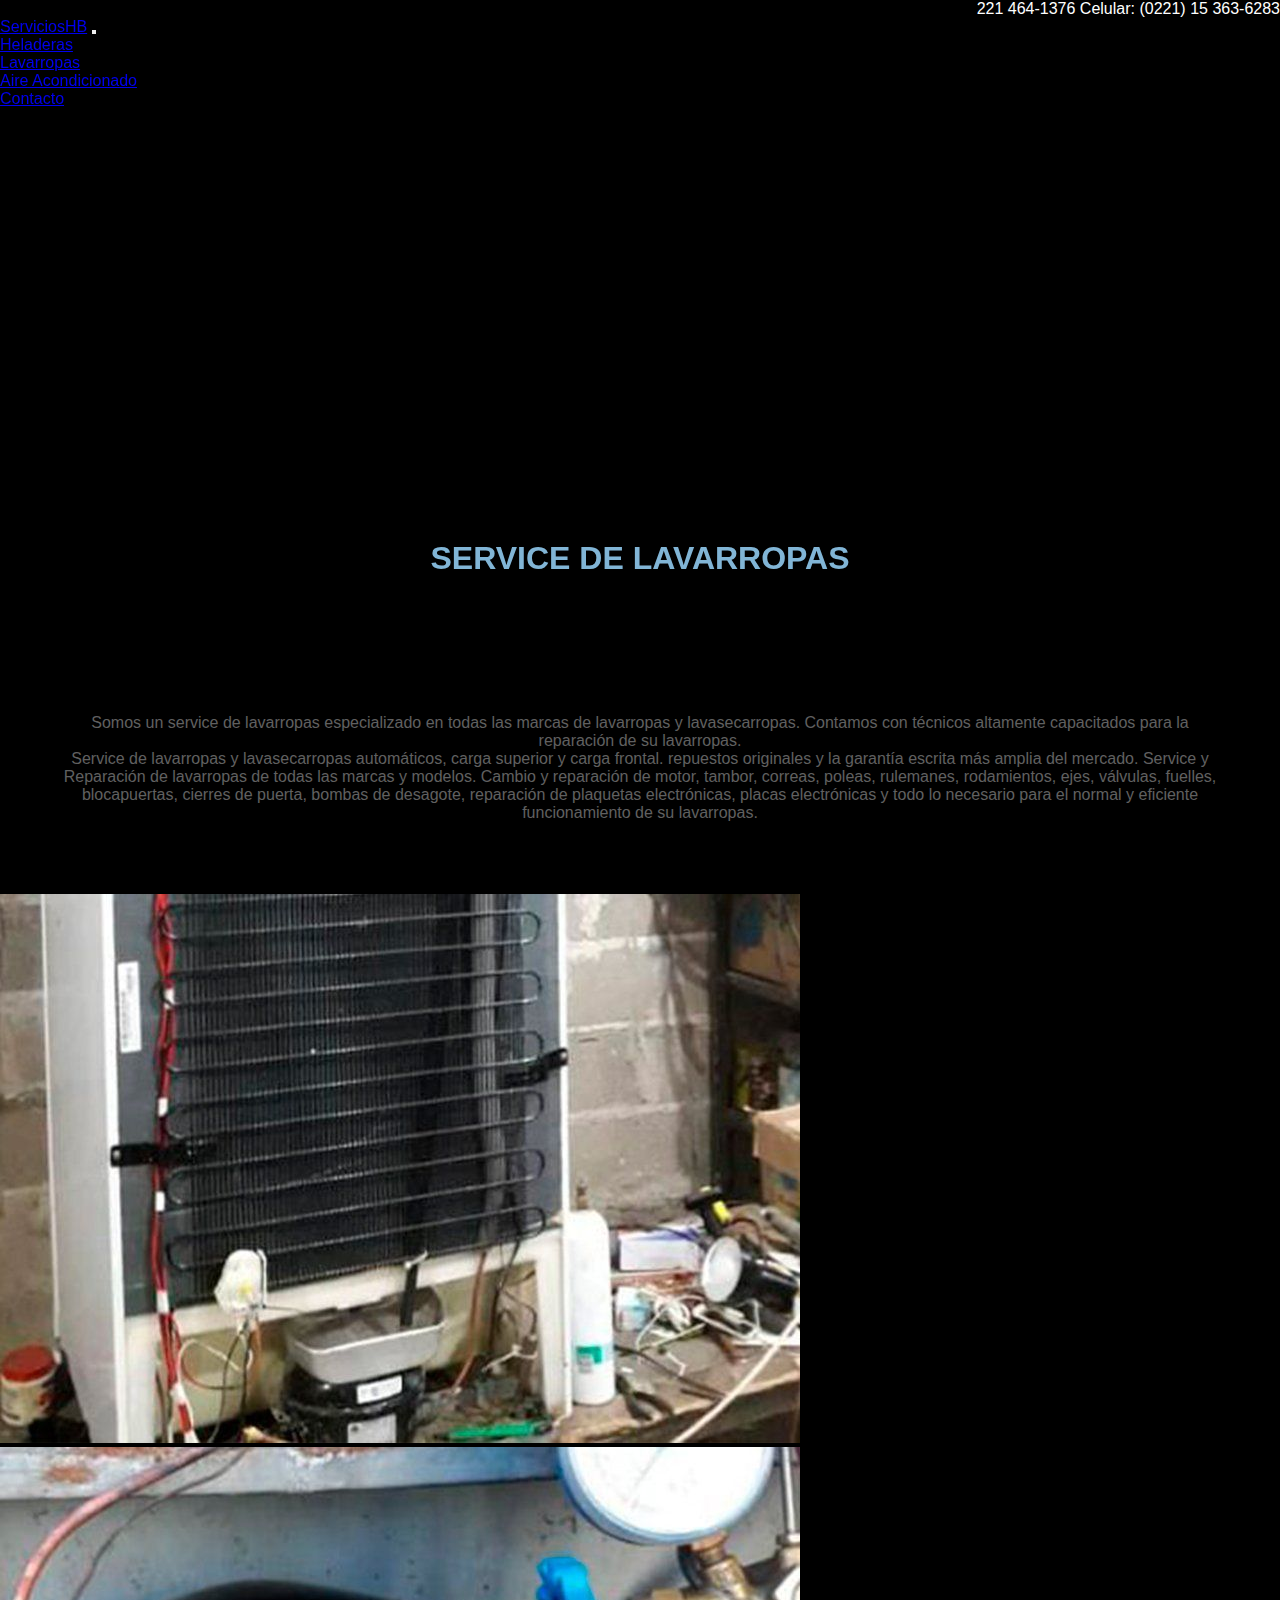
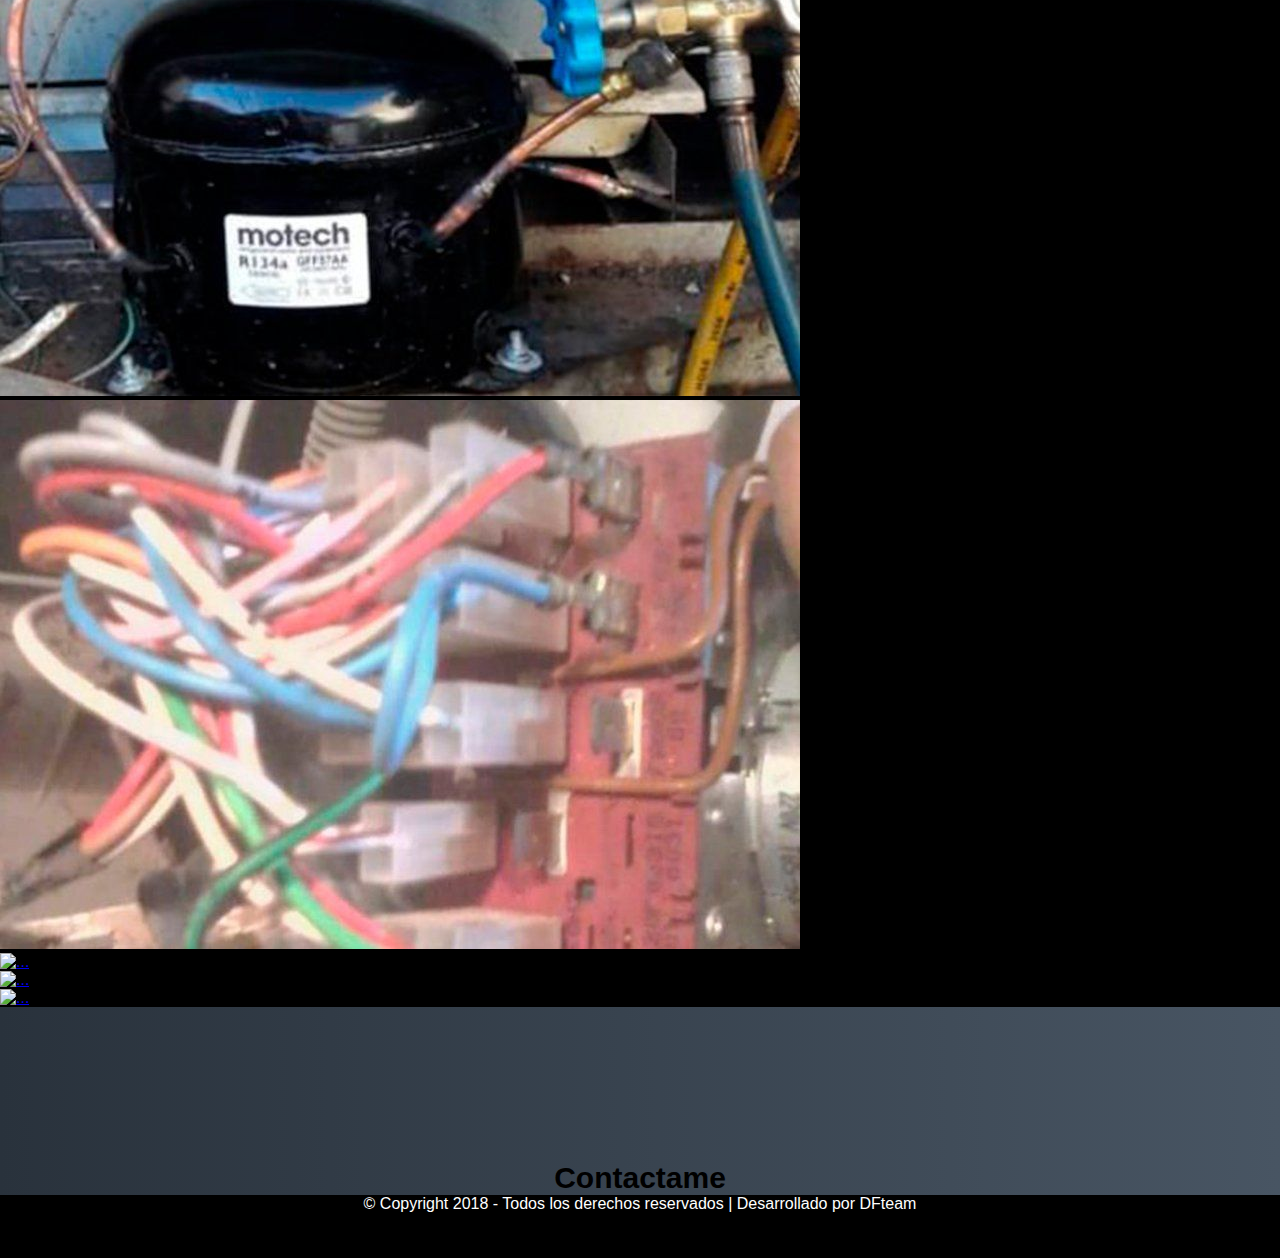
==== index.html @ f76c7e93 "fondo black" ====
<!DOCTYPE html>
<html lang="en">

<head>
  <meta charset="UTF-8">
  <meta http-equiv="X-UA-Compatible" content="IE=edge">
  <meta name="viewport" content="width=device-width, initial-scale=1.0">
  <!-- Link Bootstrap -->
  <link href="https://cdn.jsdelivr.net/npm/bootstrap@5.0.2/dist/css/bootstrap.min.css" rel="stylesheet"
    integrity="sha384-EVSTQN3/azprG1Anm3QDgpJLIm9Nao0Yz1ztcQTwFspd3yD65VohhpuuCOmLASjC" crossorigin="anonymous">
  <!-- link font awesome (logos) -->
  <link rel="stylesheet" href="https://use.fontawesome.com/releases/v5.15.4/css/all.css" integrity="sha384-DyZ88mC6Up2uqS4h/KRgHuoeGwBcD4Ng9SiP4dIRy0EXTlnuz47vAwmeGwVChigm" crossorigin="anonymous"/>
  <!-- Link css Propio -->
  <link rel="stylesheet" href="/css/style.css">
  <!-- aos -->
  <link rel="stylesheet" href="https://unpkg.com/aos@next/dist/aos.css" />
  <title>ServiciosHB</title>
</head>

<body>
  <div class="numero__index" style="text-align:end;">
    <i class="fas fa-phone"> </i> 221 464-1376  Celular: (0221) 15 363-6283
  </div> 
  <!-- Menu Nav -->
  <header data-aos="fade-right" data-aos-duration="900">
    <nav class="navbar navbar-expand-lg navbar-light bg-light">
      <div class="container-fluid">
        <a class="navbar-brand" href="/index.html">ServiciosHB</a>
        <button class="navbar-toggler" type="button" data-bs-toggle="collapse" data-bs-target="#navbarNav"
          aria-controls="navbarNav" aria-expanded="false" aria-label="Toggle navigation">
          <span class="navbar-toggler-icon"></span>
        </button>
        <div class="collapse navbar-collapse" id="navbarNav">
          <ul class="navbar-nav">
            <li class="nav-item">
              <a class="nav-link active" aria-current="page" href="/subpaginas/heladeras.html">Heladeras</a>
            </li>
            <li class="nav-item">
              <a class="nav-link" href="/subpaginas/lavarropas.html">Lavarropas</a>
            </li>
            <li class="nav-item">
              <a class="nav-link" href="/subpaginas/aire.html">Aire Acondicionado</a>
            </li>
            <li class="nav-item">
              <a class="nav-link" href="/subpaginas/contacto.html">Contacto</a>
            </li>
          </ul>
        </div>
      </div>
    </nav>
  </header>

  <div class="portada" >
    <div class="wave" style="height: 151px; overflow: hidden;"><svg viewBox="0 0 500 150" preserveAspectRatio="none"
        style="height: 100%; width: 100%;">
        <path d="M0.00,49.98 C149.99,150.00 346.22,-12.31 500.00,49.98 L500.00,150.00 L0.00,150.00 Z"
          style="stroke: none; fill: rgb(0, 0, 0);"></path>
      </svg></div>
  </div>

  <main>
    <div class="titulo__index" >
      <h1 data-aos="flip-left">SERVICE DE LAVARROPAS</h1>
      <div class="separator">

      </div>
      <h2>Service de lavarropas en el día – Trabajos con garantía
      </h2>
    </div>
    <div class="parrafos_centrados">
      <p>Somos un service de lavarropas especializado en todas las marcas de lavarropas y lavasecarropas. Contamos con
        técnicos altamente capacitados para la reparación de su lavarropas.</p>
      <p>Service de lavarropas y lavasecarropas automáticos, carga superior y carga frontal. repuestos originales y la
        garantía escrita más amplia del mercado. Service y Reparación de lavarropas de todas las marcas y modelos.
        Cambio y reparación de motor, tambor, correas, poleas, rulemanes, rodamientos, ejes, válvulas, fuelles,
        blocapuertas, cierres de puerta, bombas de desagote, reparación de plaquetas electrónicas, placas electrónicas y
        todo lo necesario para el normal y eficiente funcionamiento de su lavarropas.</p>
    </div>




  </main>

 
    
  </section>
  <br>




  <!-- Portfolio-->
  <div id="portfolio">
    <div class="container-fluid p-0">
        <div class="row g-0">
            <div class="col-lg-4 col-sm-6">
                <a class="portfolio-box" href="./Img/b1-1920w.jpg" title="Project Name">
                    <img class="img-fluid" src="./Img/b1-1920w.jpg" alt="..." />
                    <div class="portfolio-box-caption">
                        <div class="project-category text-white-50">Category</div>
                        <div class="project-name">Project Name</div>
                    </div>
                </a>
            </div>
            <div class="col-lg-4 col-sm-6">
                <a class="portfolio-box" href="/Img/b2-1920w.jpg" title="Project Name">
                    <img class="img-fluid" src="/Img/b2-1920w.jpg" alt="..." />
                    <div class="portfolio-box-caption">
                        <div class="project-category text-white-50">Category</div>
                        <div class="project-name">Project Name</div>
                    </div>
                </a>
            </div>
            <div class="col-lg-4 col-sm-6">
                <a class="portfolio-box" href="/Img/b3-1920w.jpg" title="Project Name">
                    <img class="img-fluid" src="/Img/b3-1920w.jpg" alt="..." />
                    <div class="portfolio-box-caption">
                        <div class="project-category text-white-50">Category</div>
                        <div class="project-name">Project Name</div>
                    </div>
                </a>
            </div>
            <div class="col-lg-4 col-sm-6">
                <a class="portfolio-box" href="./Img/motor.jpg" title="Project Name">
                    <img class="img-fluid" src="./Img/motor.jpg" alt="..." />
                    <div class="portfolio-box-caption">
                        <div class="project-category text-white-50">Category</div>
                        <div class="project-name">Project Name</div>
                    </div>
                </a>
            </div>
            <div class="col-lg-4 col-sm-6">
                <a class="portfolio-box" href="/Img/plaquetas.jpg" title="Project Name">
                    <img class="img-fluid" src="/Img/plaquetas.jpg" alt="..." />
                    <div class="portfolio-box-caption">
                        <div class="project-category text-white-50">Category</div>
                        <div class="project-name">Project Name</div>
                    </div>
                </a>
            </div>
            <div class="col-lg-4 col-sm-6">
                <a class="portfolio-box" href="/Img/timer.jpg" title="Project Name">
                    <img class="img-fluid" src="/Img/timer.jpg" alt="..." />
                    <div class="portfolio-box-caption p-3">
                        <div class="project-category text-white-50">Category</div>
                        <div class="project-name">Project Name</div>
                    </div>
                </a>
            </div>
        </div>
    </div>
</div>






  

  <footer>
    <div class="mapa">
      <iframe
        src="https://www.google.com/maps/embed?pb=!1m14!1m8!1m3!1d418947.8092753415!2d-57.886379!3d-34.880599!3m2!1i1024!2i768!4f13.1!3m3!1m2!1s0x0%3A0x35da8d6c50381014!2sServicios%20HB!5e0!3m2!1ses!2sar!4v1644702709521!5m2!1ses!2sar"
        style="border:0; width: 100%;" allowfullscreen="" loading="lazy"></iframe>
    </div>
<h4 class="Contactame_titulo">Contactame
</h4>
  <div class="icon__footer">
    
     <div><a href="https://www.facebook.com/heladeraslavarropa/"><i class="fab fa-facebook"></i></a></div>
     <div><a href="https://api.whatsapp.com/send/?phone=%2B5492213636283&text&type=phone_number&app_absent=0"><i class="fab fa-whatsapp"></i></a></div>
     <div><i class="fab fa-instagram"></i></div>
     
  </div>
    
  </footer>
  <div class="subfooter" style="background-color: black; color: white; text-align: center" > 
    <p > © Copyright 2018 - Todos los derechos reservados | Desarrollado por DFteam</p>
  </div>
  <script src="../js/scripts.js"></script>
<!-- Bootstrap-->
  <script src="https://cdn.jsdelivr.net/npm/@popperjs/core@2.9.2/dist/umd/popper.min.js"
    integrity="sha384-IQsoLXl5PILFhosVNubq5LC7Qb9DXgDA9i+tQ8Zj3iwWAwPtgFTxbJ8NT4GN1R8p"
    crossorigin="anonymous"></script>
  <script src="https://cdn.jsdelivr.net/npm/bootstrap@5.0.2/dist/js/bootstrap.min.js"
    integrity="sha384-cVKIPhGWiC2Al4u+LWgxfKTRIcfu0JTxR+EQDz/bgldoEyl4H0zUF0QKbrJ0EcQF"
    crossorigin="anonymous"></script>
    <script src="https://unpkg.com/aos@next/dist/aos.js"></script>
   <!-- aos -->
   <script>
      AOS.init();
    </script>
    
</body>

</html>
---- css/style.css ----
* {
  padding: 0;
  margin: 0;
  -webkit-box-sizing: border-box;
          box-sizing: border-box;
  font-family: 'PT Sans',Arial,Helvetica,sans-serif;
}
body{
  background-color: #000000;
}

.header {
  background-attachment: fixed;
}

.portada {
  background: url(/Img/sin.jpg);
  height: 27rem;
  width: 100%;
  background-repeat: no-repeat;
  background-size: cover;
  background-attachment: fixed;
  background-position: center;
}

.wave {
  position: relative;

  width: 100%;
  bottom: 0;
  height: 600px;
  top: 282px;
}

/* MAIN----------------------- */
@media (max-width: 1992px) {
  .titulo__index {
    color: #81b5d6;
    text-align: center;
  }
  .titulo__index h2 {
    margin-top: 55px;
    color: black;
  }
  .titulo__index p {
    font-size: 45px;
  }
  .subfooter {
    width: 100%;
    
  }
  .portada {
    width: 100%;
  }
  .portada .img__index {
    width: 400px;
  }
  .portada .img__index img {
    width: 200px;
  }
  .parrafos_centrados {
    text-align: center;
    font-size: 1rem;
    padding: 54px;
    color: #606060;
  }
  .separator {
    line-height: .5;
    margin: 30px 0;
  }
}

@media (max-width: 375px) {
  .portada {
    background-attachment: fixed;
    height: 400px;
  }
  .wave {
    top: 252px;
  }
  .parrafos_centrados {
    color: #606060;
    font-size: 1.3rem;
    padding: 4px;
  }
  .img__index img {
    width: 200px;
  }
}
/*Footeer ----------------------------------------------------------------------------- */
.Contactame_titulo{
  font-size: 30px;
  color: black;
  display: flex;
  justify-content: center;
}
footer {
  width: 100%;
  height: 100%;
  background-color: black;
  color: white;
  background: #485563;
  /* fallback for old browsers */
  /* Chrome 10-25, Safari 5.1-6 */
  background: -webkit-gradient(linear, left top, right top, from(#29323c), to(#485563));
  background: linear-gradient(to right, #29323c, #485563);
  /* W3C, IE 10+/ Edge, Firefox 16+, Chrome 26+, Opera 12+, Safari 7+ */
}

.icon__footer {
  display: -webkit-box;
  display: -ms-flexbox;
  display: flex;
  -webkit-box-pack: center;
      -ms-flex-pack: center;
          justify-content: center;
  -ms-flex-pack: distribute;
      justify-content: space-around;
}

@media (max-width: 412px) {
  .icon__footer {
    font-size: 30px;
  }
}
.subfooter {
  width: 100%;
  height: 7vh;
}

.numero__index {
  background-color: black;
  color: white;
  width: 100%;
}

#portfolio .container-fluid, #portfolio .container-sm, #portfolio .container-md, #portfolio .container-lg, #portfolio .container-xl, #portfolio .container-xxl {
  max-width: 1920px;
}

#portfolio .container-fluid .portfolio-box, #portfolio .container-sm .portfolio-box, #portfolio .container-md .portfolio-box, #portfolio .container-lg .portfolio-box, #portfolio .container-xl .portfolio-box, #portfolio .container-xxl .portfolio-box {
  position: relative;
  display: block;
}

#portfolio .container-fluid .portfolio-box .portfolio-box-caption, #portfolio .container-sm .portfolio-box .portfolio-box-caption, #portfolio .container-md .portfolio-box .portfolio-box-caption, #portfolio .container-lg .portfolio-box .portfolio-box-caption, #portfolio .container-xl .portfolio-box .portfolio-box-caption, #portfolio .container-xxl .portfolio-box .portfolio-box-caption {
  display: -webkit-box;
  display: -ms-flexbox;
  display: flex;
  -webkit-box-align: center;
      -ms-flex-align: center;
          align-items: center;
  -webkit-box-pack: center;
      -ms-flex-pack: center;
          justify-content: center;
  -webkit-box-orient: vertical;
  -webkit-box-direction: normal;
      -ms-flex-direction: column;
          flex-direction: column;
  width: 100%;
  height: 100%;
  position: absolute;
  bottom: 0;
  text-align: center;
  opacity: 0;
  color: #fff;
  background: rgba(244, 98, 58, 0.9);
  -webkit-transition: opacity 0.25s ease;
  transition: opacity 0.25s ease;
  text-align: center;
}

#portfolio .container-fluid .portfolio-box .portfolio-box-caption .project-category, #portfolio .container-sm .portfolio-box .portfolio-box-caption .project-category, #portfolio .container-md .portfolio-box .portfolio-box-caption .project-category, #portfolio .container-lg .portfolio-box .portfolio-box-caption .project-category, #portfolio .container-xl .portfolio-box .portfolio-box-caption .project-category, #portfolio .container-xxl .portfolio-box .portfolio-box-caption .project-category {
  font-family: "Merriweather Sans", -apple-system, BlinkMacSystemFont, "Segoe UI", Roboto, "Helvetica Neue", Arial, "Noto Sans", sans-serif, "Apple Color Emoji", "Segoe UI Emoji", "Segoe UI Symbol", "Noto Color Emoji";
  font-size: 0.85rem;
  font-weight: 600;
  text-transform: uppercase;
}

#portfolio .container-fluid .portfolio-box .portfolio-box-caption .project-name, #portfolio .container-sm .portfolio-box .portfolio-box-caption .project-name, #portfolio .container-md .portfolio-box .portfolio-box-caption .project-name, #portfolio .container-lg .portfolio-box .portfolio-box-caption .project-name, #portfolio .container-xl .portfolio-box .portfolio-box-caption .project-name, #portfolio .container-xxl .portfolio-box .portfolio-box-caption .project-name {
  font-size: 1.2rem;
}

#portfolio .container-fluid .portfolio-box:hover .portfolio-box-caption, #portfolio .container-sm .portfolio-box:hover .portfolio-box-caption, #portfolio .container-md .portfolio-box:hover .portfolio-box-caption, #portfolio .container-lg .portfolio-box:hover .portfolio-box-caption, #portfolio .container-xl .portfolio-box:hover .portfolio-box-caption, #portfolio .container-xxl .portfolio-box:hover .portfolio-box-caption {
  opacity: 1;
}

#portfolio .container-fluid .portfolio-box .portfolio-box-caption .project-category, #portfolio .container-sm .portfolio-box .portfolio-box-caption .project-category, #portfolio .container-md .portfolio-box .portfolio-box-caption .project-category, #portfolio .container-lg .portfolio-box .portfolio-box-caption .project-category, #portfolio .container-xl .portfolio-box .portfolio-box-caption .project-category, #portfolio .container-xxl .portfolio-box .portfolio-box-caption .project-category {
  font-family: "Merriweather Sans", -apple-system, BlinkMacSystemFont, "Segoe UI", Roboto, "Helvetica Neue", Arial, "Noto Sans", sans-serif, "Apple Color Emoji", "Segoe UI Emoji", "Segoe UI Symbol", "Noto Color Emoji";
  font-size: 0.85rem;
  font-weight: 600;
  text-transform: uppercase;
}

#portfolio .container-fluid .portfolio-box .portfolio-box-caption .project-name, #portfolio .container-sm .portfolio-box .portfolio-box-caption .project-name, #portfolio .container-md .portfolio-box .portfolio-box-caption .project-name, #portfolio .container-lg .portfolio-box .portfolio-box-caption .project-name, #portfolio .container-xl .portfolio-box .portfolio-box-caption .project-name, #portfolio .container-xxl .portfolio-box .portfolio-box-caption .project-name {
  font-size: 1.2rem;
}

#portfolio .container-fluid .portfolio-box:hover .portfolio-box-caption, #portfolio .container-sm .portfolio-box:hover .portfolio-box-caption, #portfolio .container-md .portfolio-box:hover .portfolio-box-caption, #portfolio .container-lg .portfolio-box:hover .portfolio-box-caption, #portfolio .container-xl .portfolio-box:hover .portfolio-box-caption, #portfolio .container-xxl .portfolio-box:hover .portfolio-box-caption {
  opacity: 1;
}

#portfolio .container-fluid, #portfolio .container-sm, #portfolio .container-md, #portfolio .container-lg, #portfolio .container-xl, #portfolio .container-xxl {
  max-width: 1920px;
}

#portfolio .container-fluid .portfolio-box, #portfolio .container-sm .portfolio-box, #portfolio .container-md .portfolio-box, #portfolio .container-lg .portfolio-box, #portfolio .container-xl .portfolio-box, #portfolio .container-xxl .portfolio-box {
  position: relative;
  display: block;
}

#portfolio .container-fluid .portfolio-box .portfolio-box-caption, #portfolio .container-sm .portfolio-box .portfolio-box-caption, #portfolio .container-md .portfolio-box .portfolio-box-caption, #portfolio .container-lg .portfolio-box .portfolio-box-caption, #portfolio .container-xl .portfolio-box .portfolio-box-caption, #portfolio .container-xxl .portfolio-box .portfolio-box-caption {
  display: -webkit-box;
  display: -ms-flexbox;
  display: flex;
  -webkit-box-align: center;
      -ms-flex-align: center;
          align-items: center;
  -webkit-box-pack: center;
      -ms-flex-pack: center;
          justify-content: center;
  -webkit-box-orient: vertical;
  -webkit-box-direction: normal;
      -ms-flex-direction: column;
          flex-direction: column;
  width: 100%;
  height: 100%;
  position: absolute;
  bottom: 0;
  text-align: center;
  opacity: 0;
  color: #fff;
  background: rgba(244, 98, 58, 0.9);
  -webkit-transition: opacity 0.25s ease;
  transition: opacity 0.25s ease;
  text-align: center;
}
/*# sourceMappingURL=style.css.map */
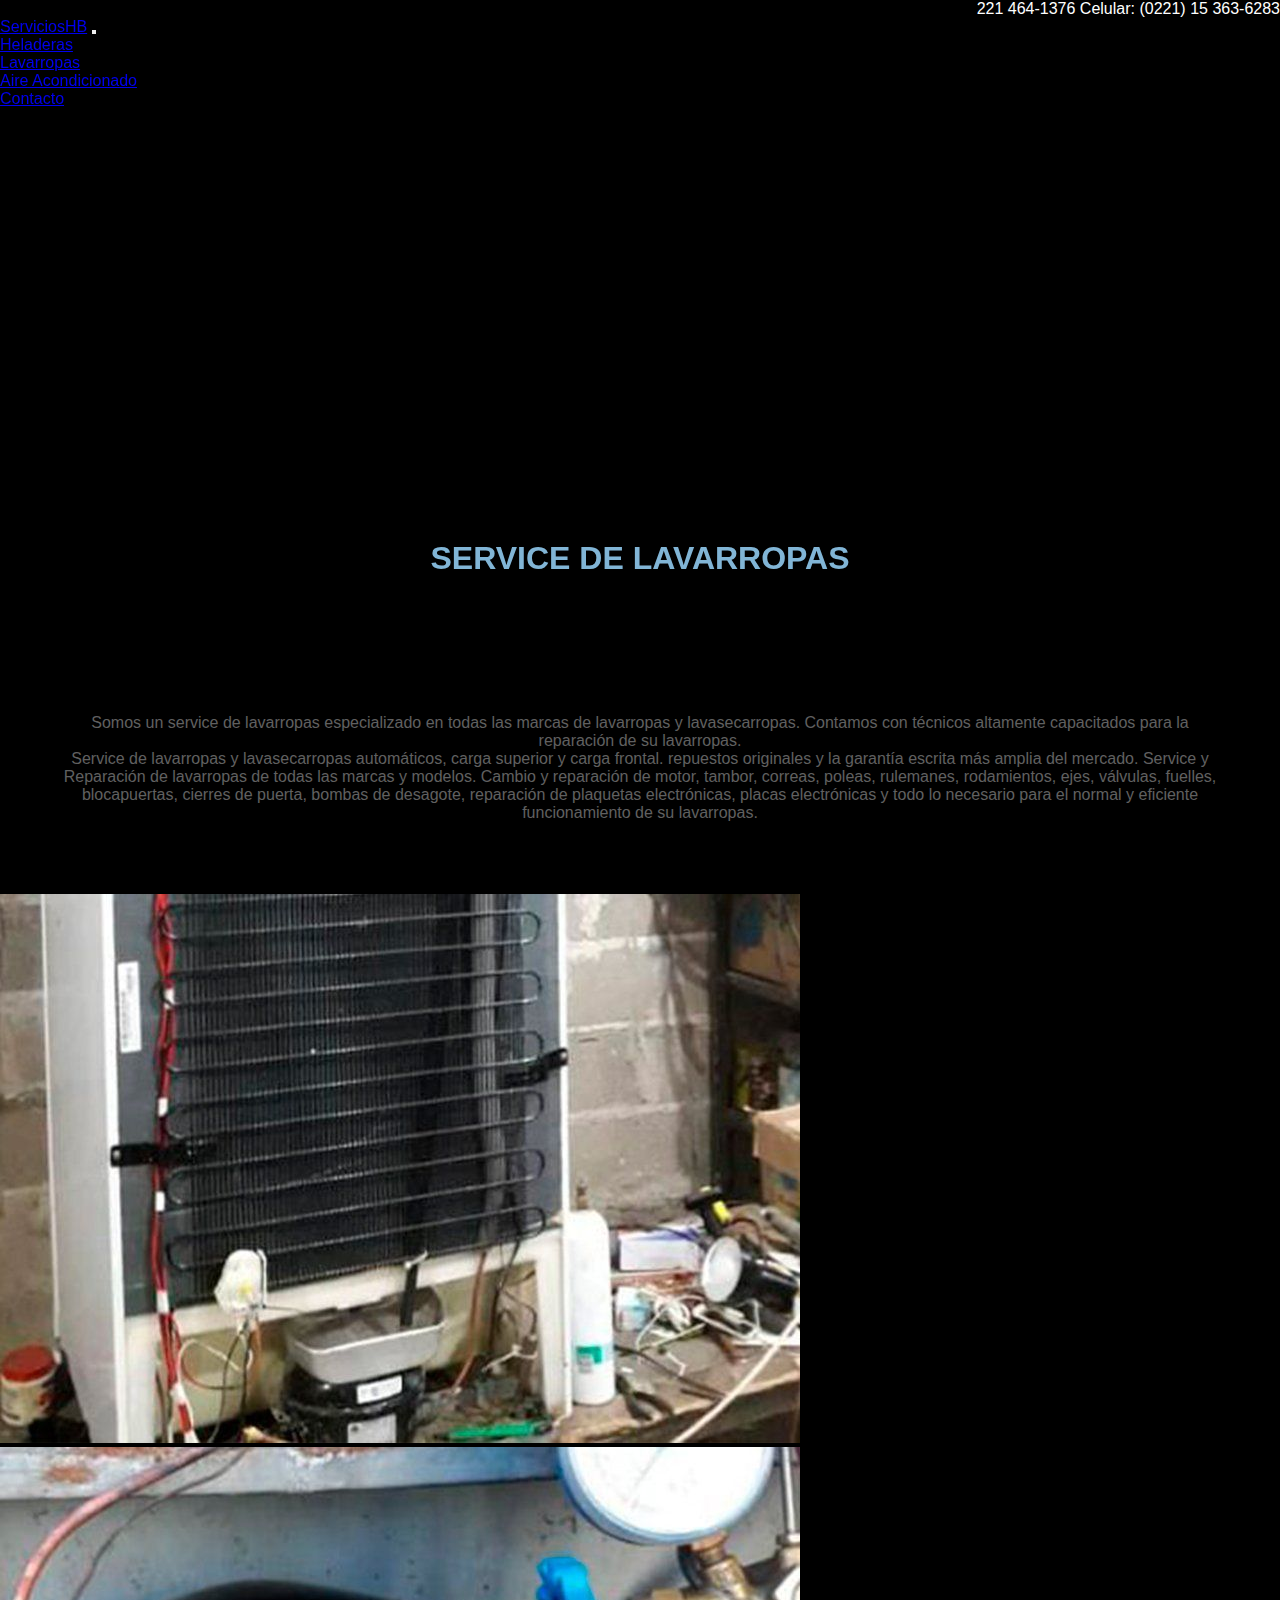
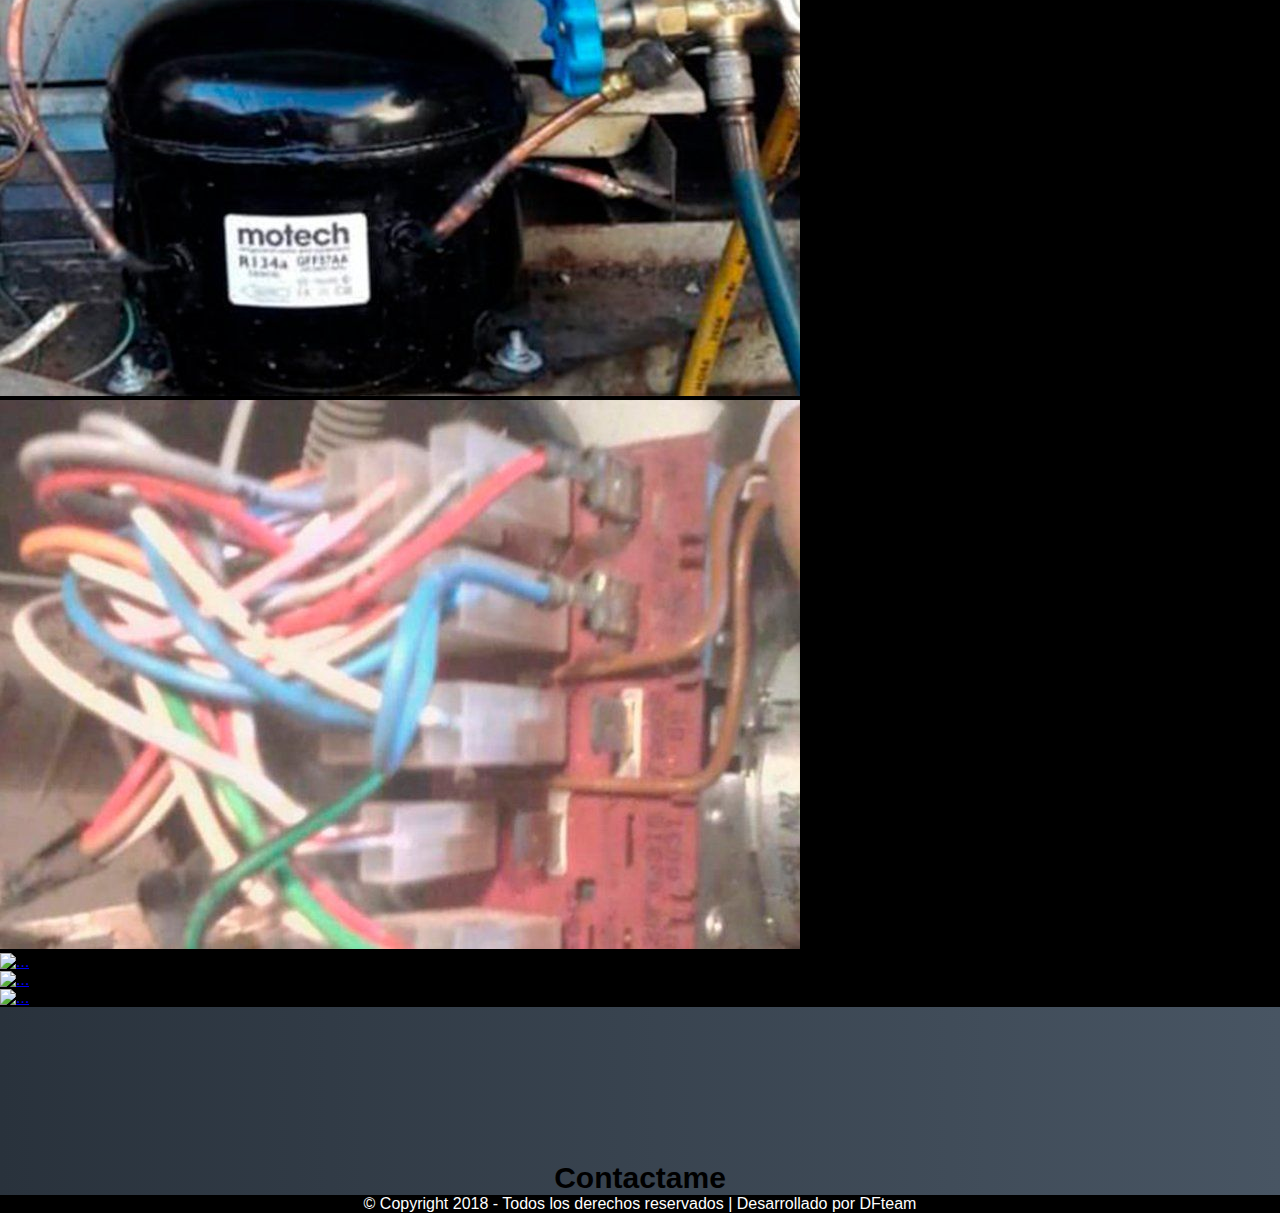
==== commit a9ab6cfb: "fotos" ====
--- a/index.html
+++ b/index.html
@@ -98,8 +98,8 @@
                 <a class="portfolio-box" href="./Img/b1-1920w.jpg" title="Project Name">
                     <img class="img-fluid" src="./Img/b1-1920w.jpg" alt="..." />
                     <div class="portfolio-box-caption">
-                        <div class="project-category text-white-50">Category</div>
-                        <div class="project-name">Project Name</div>
+                        
+                        <div class="project-name">cambio de motores</div>
                     </div>
                 </a>
             </div>
@@ -134,8 +134,8 @@
                 <a class="portfolio-box" href="/Img/plaquetas.jpg" title="Project Name">
                     <img class="img-fluid" src="/Img/plaquetas.jpg" alt="..." />
                     <div class="portfolio-box-caption">
-                        <div class="project-category text-white-50">Category</div>
-                        <div class="project-name">Project Name</div>
+                        
+                        <div class="project-name">Cambio de plaquetas</div>
                     </div>
                 </a>
             </div>
@@ -143,8 +143,7 @@
                 <a class="portfolio-box" href="/Img/timer.jpg" title="Project Name">
                     <img class="img-fluid" src="/Img/timer.jpg" alt="..." />
                     <div class="portfolio-box-caption p-3">
-                        <div class="project-category text-white-50">Category</div>
-                        <div class="project-name">Project Name</div>
+                        <div class="project-name">Colocacion de timer</div>
                     </div>
                 </a>
             </div>
--- a/css/style.css
+++ b/css/style.css
@@ -96,7 +96,7 @@
 }
 footer {
   width: 100%;
-  height: 100%;
+  
   background-color: black;
   color: white;
   background: #485563;
@@ -125,7 +125,7 @@
 }
 .subfooter {
   width: 100%;
-  height: 7vh;
+ 
 }
 
 .numero__index {
@@ -169,30 +169,58 @@
   transition: opacity 0.25s ease;
   text-align: center;
 }
-
-#portfolio .container-fluid .portfolio-box .portfolio-box-caption .project-category, #portfolio .container-sm .portfolio-box .portfolio-box-caption .project-category, #portfolio .container-md .portfolio-box .portfolio-box-caption .project-category, #portfolio .container-lg .portfolio-box .portfolio-box-caption .project-category, #portfolio .container-xl .portfolio-box .portfolio-box-caption .project-category, #portfolio .container-xxl .portfolio-box .portfolio-box-caption .project-category {
+.portfolio-box-caption{
+  color: #000000;
+  background-color: black;
+}
+#portfolio .container-fluid .portfolio-box .portfolio-box-caption .project-category, #portfolio 
+.container-sm .portfolio-box .portfolio-box-caption .project-category, #portfolio .container-md 
+.portfolio-box .portfolio-box-caption .project-category, #portfolio .container-lg .portfolio-box 
+.portfolio-box-caption .project-category, #portfolio .container-xl .portfolio-box .portfolio-box-caption 
+.project-category, #portfolio .container-xxl .portfolio-box .portfolio-box-caption .project-category {
   font-family: "Merriweather Sans", -apple-system, BlinkMacSystemFont, "Segoe UI", Roboto, "Helvetica Neue", Arial, "Noto Sans", sans-serif, "Apple Color Emoji", "Segoe UI Emoji", "Segoe UI Symbol", "Noto Color Emoji";
   font-size: 0.85rem;
   font-weight: 600;
   text-transform: uppercase;
 }
 
-#portfolio .container-fluid .portfolio-box .portfolio-box-caption .project-name, #portfolio .container-sm .portfolio-box .portfolio-box-caption .project-name, #portfolio .container-md .portfolio-box .portfolio-box-caption .project-name, #portfolio .container-lg .portfolio-box .portfolio-box-caption .project-name, #portfolio .container-xl .portfolio-box .portfolio-box-caption .project-name, #portfolio .container-xxl .portfolio-box .portfolio-box-caption .project-name {
+#portfolio .container-fluid .portfolio-box .portfolio-box-caption .project-name,
+ #portfolio .container-sm .portfolio-box .portfolio-box-caption .project-name, #portfolio 
+ .container-md .portfolio-box .portfolio-box-caption .project-name, #portfolio .container-lg 
+ .portfolio-box .portfolio-box-caption .project-name, #portfolio .container-xl .portfolio-box 
+ .portfolio-box-caption .project-name, #portfolio .container-xxl .portfolio-box .portfolio-box-caption 
+ .project-name {
   font-size: 1.2rem;
 }
 
-#portfolio .container-fluid .portfolio-box:hover .portfolio-box-caption, #portfolio .container-sm .portfolio-box:hover .portfolio-box-caption, #portfolio .container-md .portfolio-box:hover .portfolio-box-caption, #portfolio .container-lg .portfolio-box:hover .portfolio-box-caption, #portfolio .container-xl .portfolio-box:hover .portfolio-box-caption, #portfolio .container-xxl .portfolio-box:hover .portfolio-box-caption {
+#portfolio .container-fluid .portfolio-box:hover .portfolio-box-caption,
+ #portfolio .container-sm .portfolio-box:hover .portfolio-box-caption, #portfolio 
+ .container-md .portfolio-box:hover .portfolio-box-caption, #portfolio .container-lg 
+ .portfolio-box:hover .portfolio-box-caption, #portfolio .container-xl .portfolio-box:hover
+  .portfolio-box-caption, #portfolio .container-xxl .portfolio-box:hover .portfolio-box-caption {
   opacity: 1;
 }
 
-#portfolio .container-fluid .portfolio-box .portfolio-box-caption .project-category, #portfolio .container-sm .portfolio-box .portfolio-box-caption .project-category, #portfolio .container-md .portfolio-box .portfolio-box-caption .project-category, #portfolio .container-lg .portfolio-box .portfolio-box-caption .project-category, #portfolio .container-xl .portfolio-box .portfolio-box-caption .project-category, #portfolio .container-xxl .portfolio-box .portfolio-box-caption .project-category {
-  font-family: "Merriweather Sans", -apple-system, BlinkMacSystemFont, "Segoe UI", Roboto, "Helvetica Neue", Arial, "Noto Sans", sans-serif, "Apple Color Emoji", "Segoe UI Emoji", "Segoe UI Symbol", "Noto Color Emoji";
+#portfolio .container-fluid .portfolio-box .portfolio-box-caption .project-category,
+ #portfolio .container-sm .portfolio-box .portfolio-box-caption .project-category, #portfolio 
+ .container-md .portfolio-box .portfolio-box-caption .project-category, #portfolio .container-lg
+  .portfolio-box .portfolio-box-caption .project-category, #portfolio .container-xl .portfolio-box
+  .portfolio-box-caption .project-category, #portfolio .container-xxl .portfolio-box .portfolio-box-caption 
+  .project-category {
+  font-family: "Merriweather Sans", -apple-system, BlinkMacSystemFont, "Segoe UI", 
+  Roboto, "Helvetica Neue", Arial, "Noto Sans", sans-serif, "Apple Color Emoji", "Segoe UI Emoji",
+   "Segoe UI Symbol", "Noto Color Emoji";
   font-size: 0.85rem;
   font-weight: 600;
   text-transform: uppercase;
 }
 
-#portfolio .container-fluid .portfolio-box .portfolio-box-caption .project-name, #portfolio .container-sm .portfolio-box .portfolio-box-caption .project-name, #portfolio .container-md .portfolio-box .portfolio-box-caption .project-name, #portfolio .container-lg .portfolio-box .portfolio-box-caption .project-name, #portfolio .container-xl .portfolio-box .portfolio-box-caption .project-name, #portfolio .container-xxl .portfolio-box .portfolio-box-caption .project-name {
+#portfolio .container-fluid .portfolio-box .portfolio-box-caption 
+.project-name, #portfolio .container-sm .portfolio-box .portfolio-box-caption 
+.project-name, #portfolio .container-md .portfolio-box .portfolio-box-caption 
+.project-name, #portfolio .container-lg .portfolio-box .portfolio-box-caption 
+.project-name, #portfolio .container-xl .portfolio-box .portfolio-box-caption 
+.project-name, #portfolio .container-xxl .portfolio-box .portfolio-box-caption .project-name {
   font-size: 1.2rem;
 }
 
@@ -230,7 +258,7 @@
   text-align: center;
   opacity: 0;
   color: #fff;
-  background: rgba(244, 98, 58, 0.9);
+  background: rgba(2, 2, 2, 0.89);
   -webkit-transition: opacity 0.25s ease;
   transition: opacity 0.25s ease;
   text-align: center;
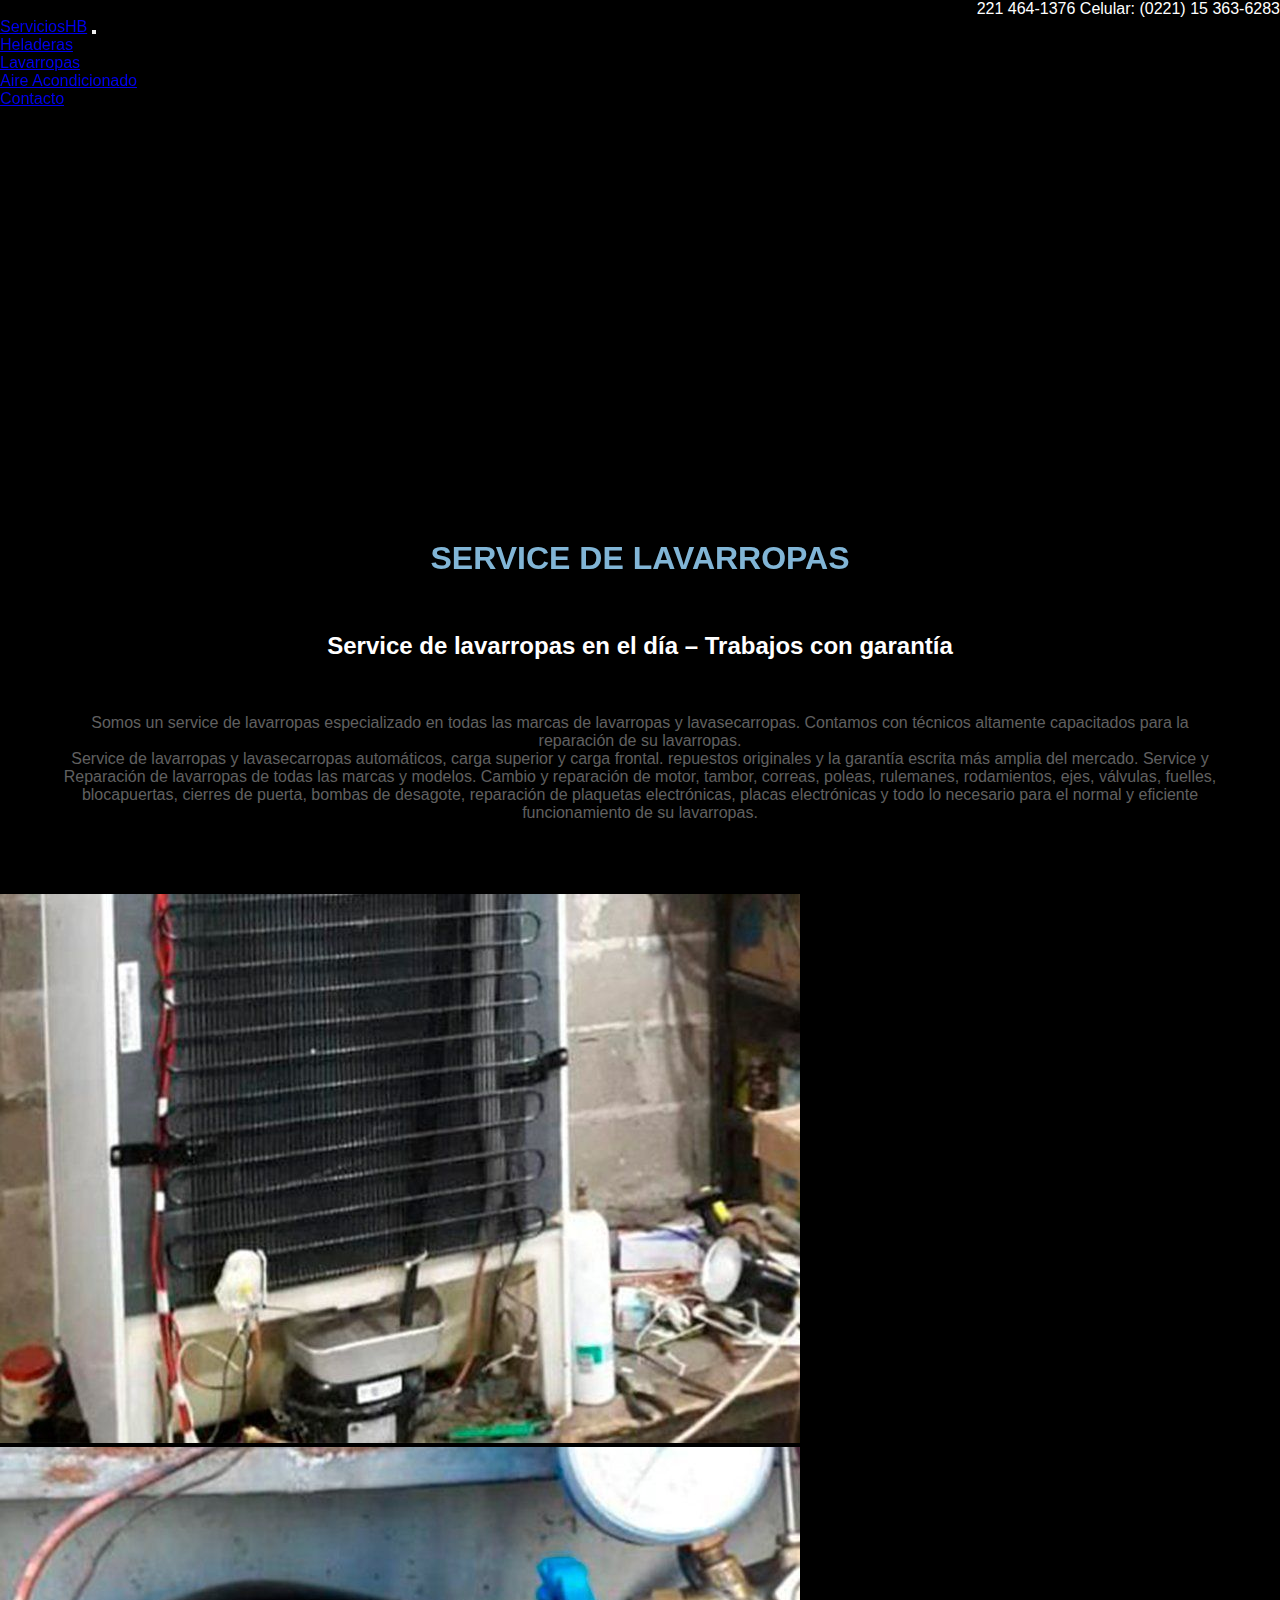
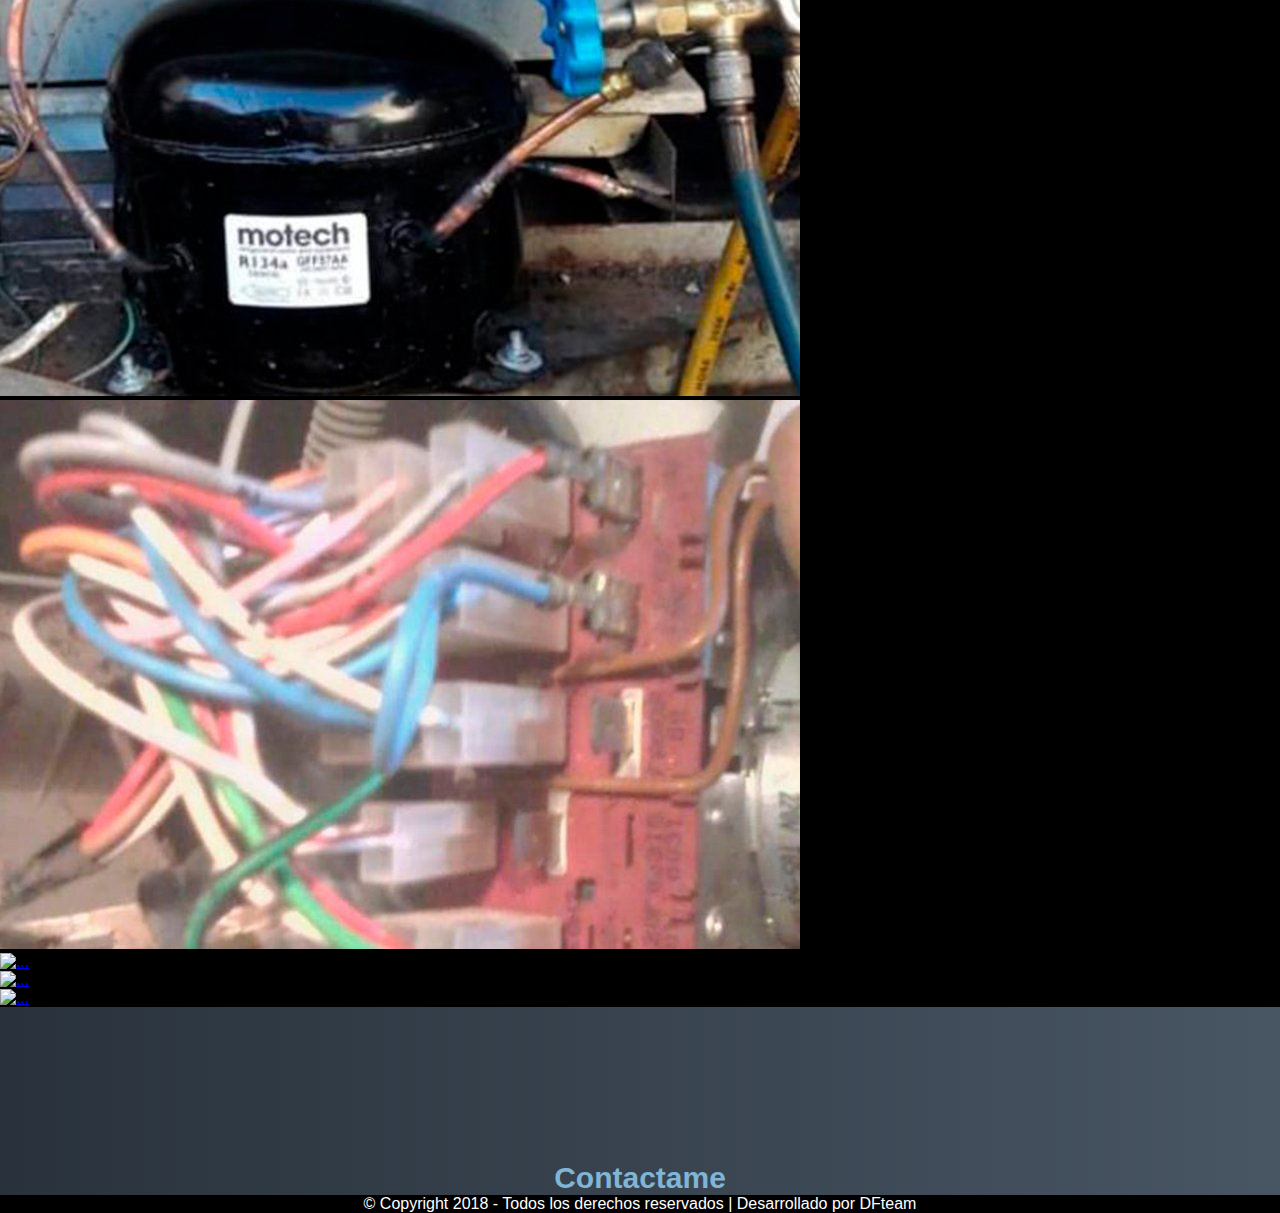
==== commit 321e4a2b: "facebook" ====
--- a/index.html
+++ b/index.html
@@ -95,43 +95,43 @@
     <div class="container-fluid p-0">
         <div class="row g-0">
             <div class="col-lg-4 col-sm-6">
-                <a class="portfolio-box" href="./Img/b1-1920w.jpg" title="Project Name">
+                <a class="portfolio-box" href="./Img/b1-1920w.jpg" title="Reparacion general">
                     <img class="img-fluid" src="./Img/b1-1920w.jpg" alt="..." />
                     <div class="portfolio-box-caption">
                         
-                        <div class="project-name">cambio de motores</div>
+                        <div class="project-name">Reparacion general</div>
                     </div>
                 </a>
             </div>
             <div class="col-lg-4 col-sm-6">
-                <a class="portfolio-box" href="/Img/b2-1920w.jpg" title="Project Name">
+                <a class="portfolio-box" href="/Img/b2-1920w.jpg" title="Cambio de motores">
                     <img class="img-fluid" src="/Img/b2-1920w.jpg" alt="..." />
                     <div class="portfolio-box-caption">
-                        <div class="project-category text-white-50">Category</div>
-                        <div class="project-name">Project Name</div>
+                        
+                        <div class="project-name">Cambio de motores</div>
                     </div>
                 </a>
             </div>
             <div class="col-lg-4 col-sm-6">
-                <a class="portfolio-box" href="/Img/b3-1920w.jpg" title="Project Name">
+                <a class="portfolio-box" href="/Img/b3-1920w.jpg" title="Reparacion de circuitos en sistema">
                     <img class="img-fluid" src="/Img/b3-1920w.jpg" alt="..." />
                     <div class="portfolio-box-caption">
-                        <div class="project-category text-white-50">Category</div>
-                        <div class="project-name">Project Name</div>
+                        
+                        <div class="project-name">Reparacion de circuitos en sistema</div>
                     </div>
                 </a>
             </div>
             <div class="col-lg-4 col-sm-6">
-                <a class="portfolio-box" href="./Img/motor.jpg" title="Project Name">
+                <a class="portfolio-box" href="./Img/motor.jpg" title="Reparacion de lavarropas">
                     <img class="img-fluid" src="./Img/motor.jpg" alt="..." />
                     <div class="portfolio-box-caption">
-                        <div class="project-category text-white-50">Category</div>
-                        <div class="project-name">Project Name</div>
+                        
+                        <div class="project-name">Reparacion de lavarropas</div>
                     </div>
                 </a>
             </div>
             <div class="col-lg-4 col-sm-6">
-                <a class="portfolio-box" href="/Img/plaquetas.jpg" title="Project Name">
+                <a class="portfolio-box" href="/Img/plaquetas.jpg" title="Cambio de plaquetas">
                     <img class="img-fluid" src="/Img/plaquetas.jpg" alt="..." />
                     <div class="portfolio-box-caption">
                         
@@ -140,7 +140,7 @@
                 </a>
             </div>
             <div class="col-lg-4 col-sm-6">
-                <a class="portfolio-box" href="/Img/timer.jpg" title="Project Name">
+                <a class="portfolio-box" href="/Img/timer.jpg" title="Colocacion de timer">
                     <img class="img-fluid" src="/Img/timer.jpg" alt="..." />
                     <div class="portfolio-box-caption p-3">
                         <div class="project-name">Colocacion de timer</div>
@@ -168,7 +168,7 @@
 </h4>
   <div class="icon__footer">
     
-     <div><a href="https://www.facebook.com/heladeraslavarropa/"><i class="fab fa-facebook"></i></a></div>
+     <div><a href="https://www.facebook.com/TecnicoDeRefrigeracionMB/"><i class="fab fa-facebook"></i></a></div>
      <div><a href="https://api.whatsapp.com/send/?phone=%2B5492213636283&text&type=phone_number&app_absent=0"><i class="fab fa-whatsapp"></i></a></div>
      <div><i class="fab fa-instagram"></i></div>
      
--- a/css/style.css
+++ b/css/style.css
@@ -40,7 +40,7 @@
   }
   .titulo__index h2 {
     margin-top: 55px;
-    color: black;
+    color: #ffffff;
   }
   .titulo__index p {
     font-size: 45px;
@@ -90,7 +90,7 @@
 /*Footeer ----------------------------------------------------------------------------- */
 .Contactame_titulo{
   font-size: 30px;
-  color: black;
+  color: #81b5d6;
   display: flex;
   justify-content: center;
 }
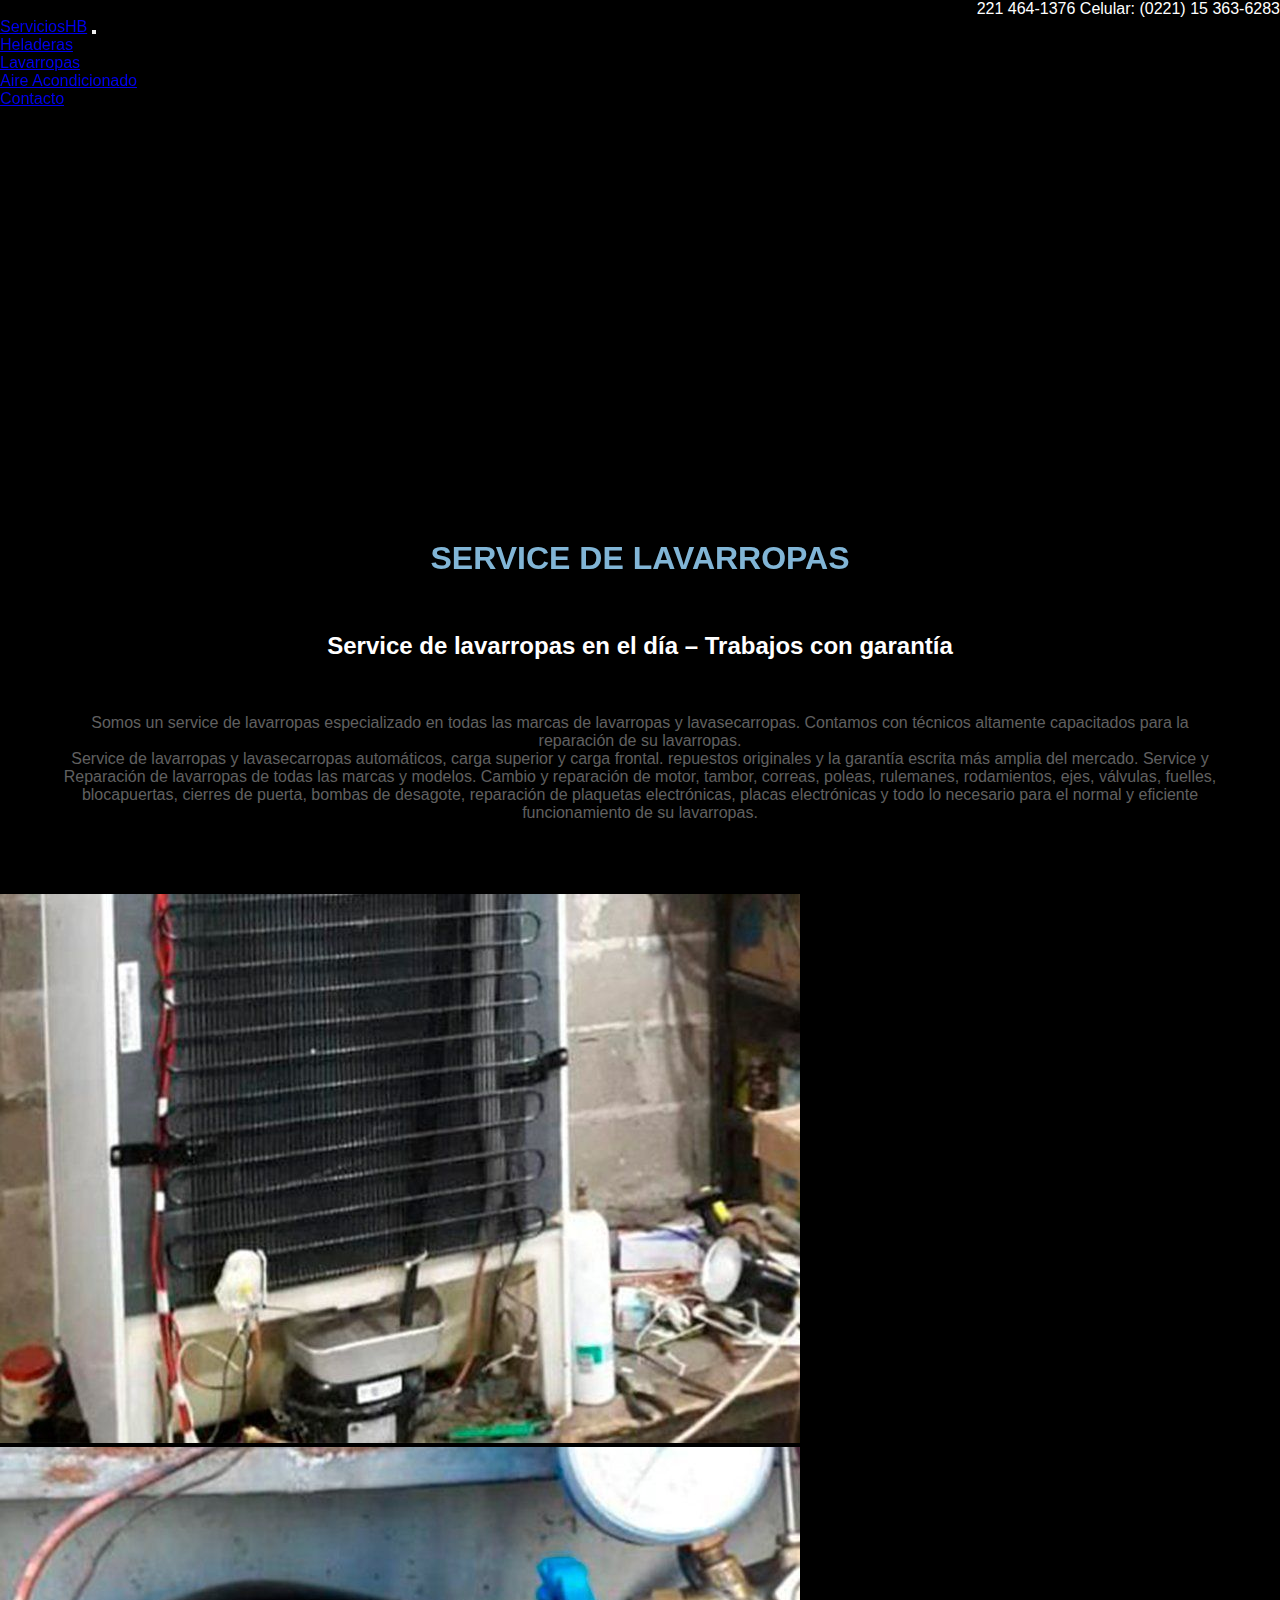
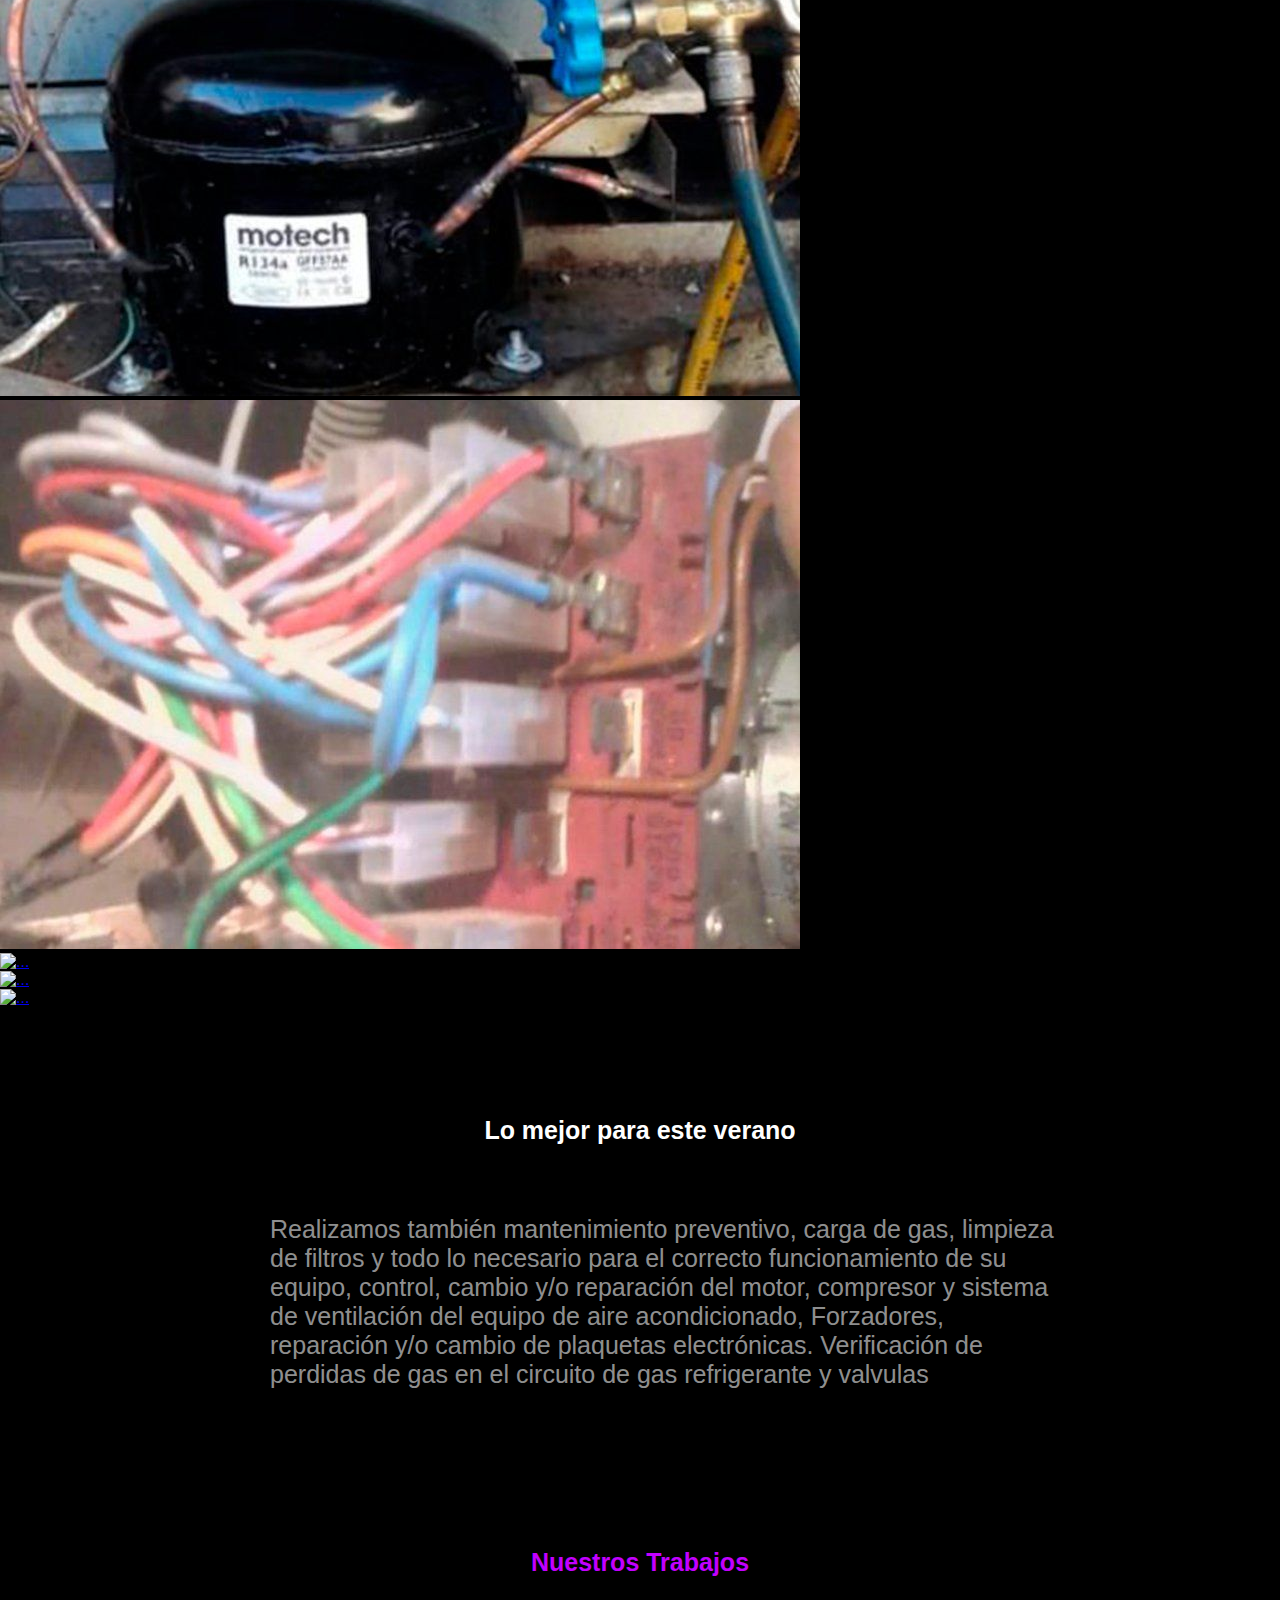
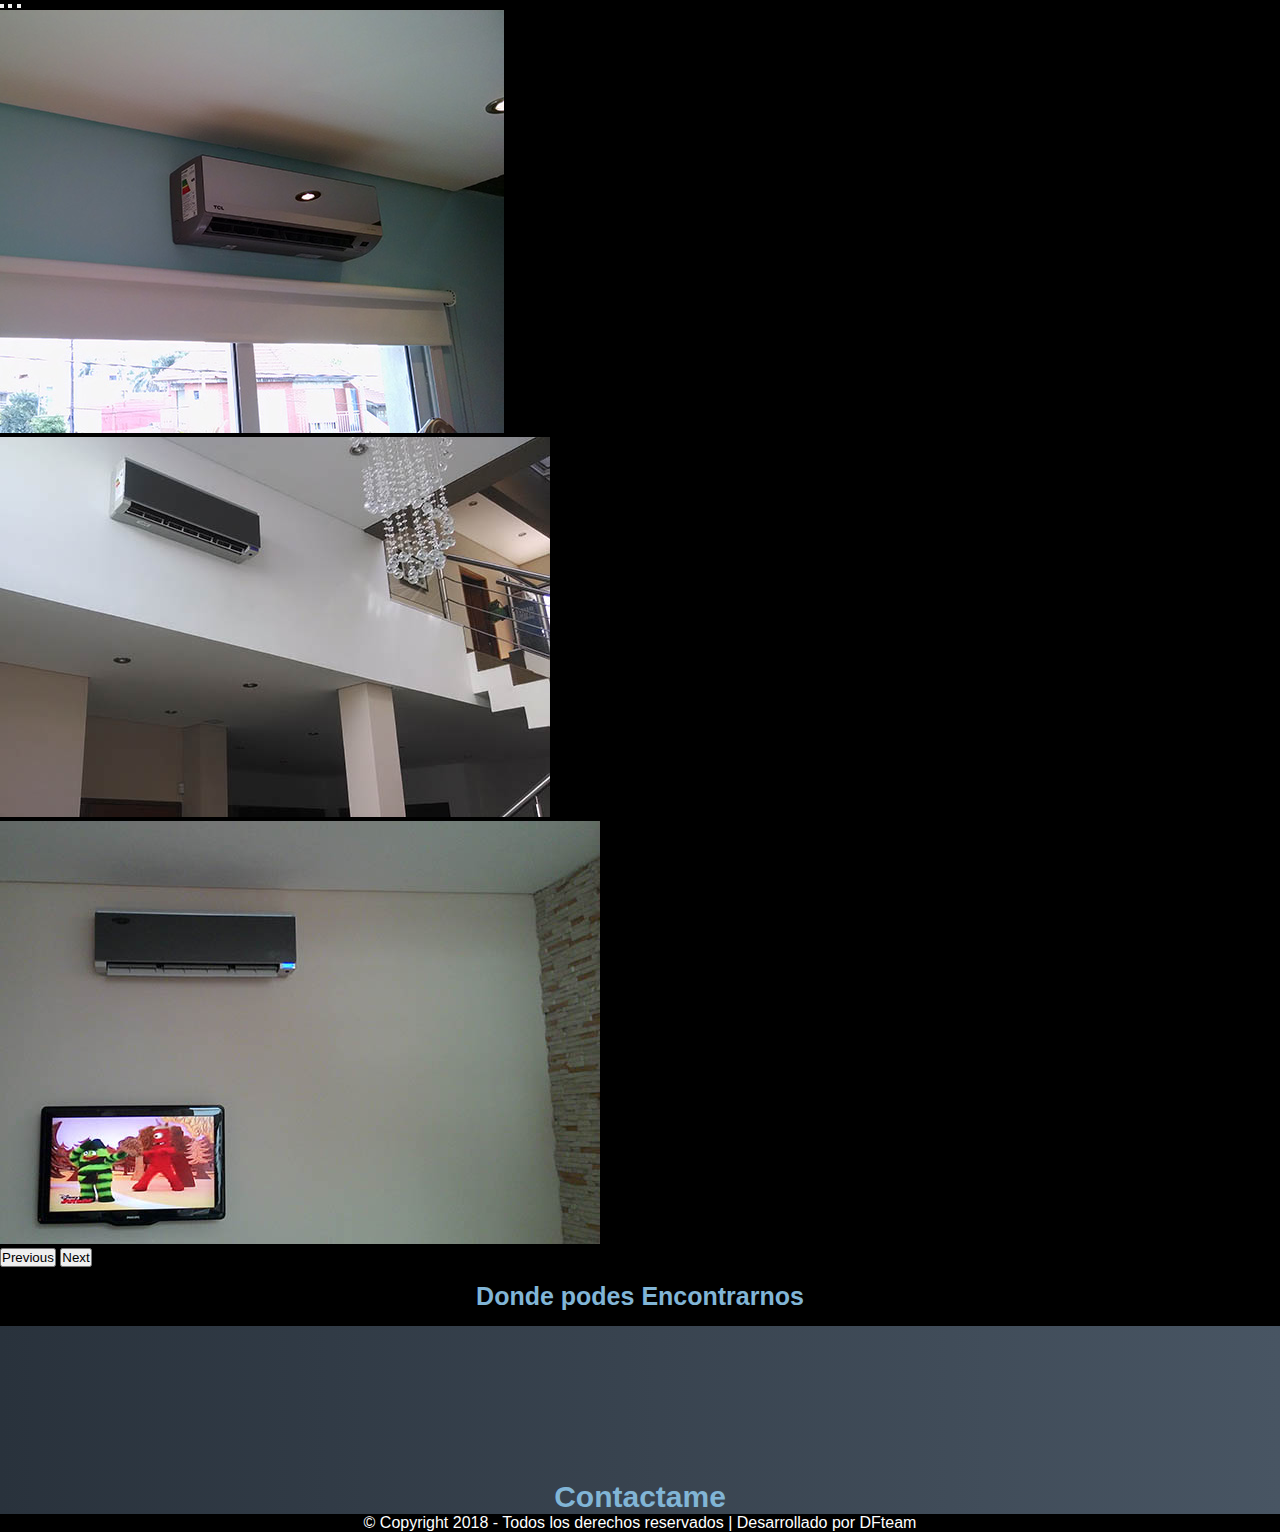
==== commit 8d5dbb7e: "aire" ====
--- a/index.html
+++ b/index.html
@@ -42,7 +42,7 @@
               <a class="nav-link" href="/subpaginas/aire.html">Aire Acondicionado</a>
             </li>
             <li class="nav-item">
-              <a class="nav-link" href="/subpaginas/contacto.html">Contacto</a>
+              <a class="nav-link" href="#contacto">Contacto</a>
             </li>
           </ul>
         </div>
@@ -150,21 +150,73 @@
         </div>
     </div>
 </div>
-
-
+<h3 data-aos="zoom-in" style="text-align: center;color: #81b5d6;padding: 15px; font-size: 35px;">Reparacion y Colocacion aires acondiconado</h3>
+<section>
+<div  style="margin-top: 24px;" class="vc_custom_1539444075635">
+<h3 class="text__clientes">Lo mejor para este verano</h3>
+<div style="display: flex; justify-content: center; margin-top: 35px;">
+<p style=" margin: 0;
+border: none;
+padding: 20px 30px 30px 80px;
+background: rgba(0,0,0,.5);
+font-style: normal;width: 900px;color: rgba(240, 240, 240, 0.616);font-size: 25px;">
+Realizamos también mantenimiento preventivo, carga de gas, limpieza de filtros y todo lo necesario para el 
+correcto funcionamiento de su equipo, control, cambio y/o reparación del motor, compresor y sistema de ventilación del 
+equipo de aire acondicionado, Forzadores, reparación y/o cambio de plaquetas electrónicas. Verificación de perdidas de gas 
+en el circuito de gas refrigerante y valvulas
+
+</p>
+</div>
+</div>
+</section>
+
+
+<h3 style="text-align: center;color: rgb(195, 0, 255);padding: 15px; font-size: 25px;" >Nuestros Trabajos</h3>
+
+<!-- CARROUSEL ------------------------------------------------------------------------ -->
+
+
+<div >
+  <div id="carouselExampleIndicators" class="carousel slide">
+    <div class="carousel-indicators">
+      <button type="button" data-bs-target="#carouselExampleIndicators" data-bs-slide-to="0" class="active" aria-current="true" aria-label="Slide 1"></button>
+      <button type="button" data-bs-target="#carouselExampleIndicators" data-bs-slide-to="1" aria-label="Slide 2"></button>
+      <button type="button" data-bs-target="#carouselExampleIndicators" data-bs-slide-to="2" aria-label="Slide 3"></button>
+    </div>
+    <div class="carousel-inner">
+      <div class="carousel-item active">
+        <img src="./Img/aire2.jpg" class="d-block w-100" alt="AIRE">
+      </div>
+      <div class="carousel-item">
+        <img src="./Img/aire 3.jpg" class="d-block w-100" alt="AIRE">
+      </div>
+      <div class="carousel-item">
+        <img src="./Img/aire 4.jpg" class="d-block w-100" alt="AIRE">
+      </div>
+    </div>
+    <button class="carousel-control-prev" type="button" data-bs-target="#carouselExampleIndicators" data-bs-slide="prev">
+      <span class="carousel-control-prev-icon" aria-hidden="true"></span>
+      <span class="visually-hidden">Previous</span>
+    </button>
+    <button class="carousel-control-next" type="button" data-bs-target="#carouselExampleIndicators" data-bs-slide="next">
+      <span class="carousel-control-next-icon" aria-hidden="true"></span>
+      <span class="visually-hidden">Next</span>
+    </button>
+  </div>
+</div>
 
 
 
 
   
-
+<H5 style="text-align: center;color: #81b5d6;padding: 15px; font-size: 25px;">Donde podes Encontrarnos</H5>
   <footer>
     <div class="mapa">
       <iframe
         src="https://www.google.com/maps/embed?pb=!1m14!1m8!1m3!1d418947.8092753415!2d-57.886379!3d-34.880599!3m2!1i1024!2i768!4f13.1!3m3!1m2!1s0x0%3A0x35da8d6c50381014!2sServicios%20HB!5e0!3m2!1ses!2sar!4v1644702709521!5m2!1ses!2sar"
         style="border:0; width: 100%;" allowfullscreen="" loading="lazy"></iframe>
     </div>
-<h4 class="Contactame_titulo">Contactame
+<h4 id="contacto" class="Contactame_titulo">Contactame
 </h4>
   <div class="icon__footer">
     
--- a/css/style.css
+++ b/css/style.css
@@ -263,4 +263,30 @@
   transition: opacity 0.25s ease;
   text-align: center;
 }
+.vc_custom_1539444075635{
+  background: url(/Img/aire1.jpg);
+  height: 27rem;
+  width: 100%;
+  background-repeat: no-repeat;
+  background-size: cover;
+  background-attachment: fixed;
+  background-position: center;
+}
+.text__clientes{
+  
+  font-size: 25px;
+  text-align: center;
+  color: #ffff;
+  padding: 15px;
+ 
+}
+.card__aire{
+  padding: 15px;
+  display: flex;
+  flex-direction: column-reverse;
+  
+  
+  
+  
+}
 /*# sourceMappingURL=style.css.map */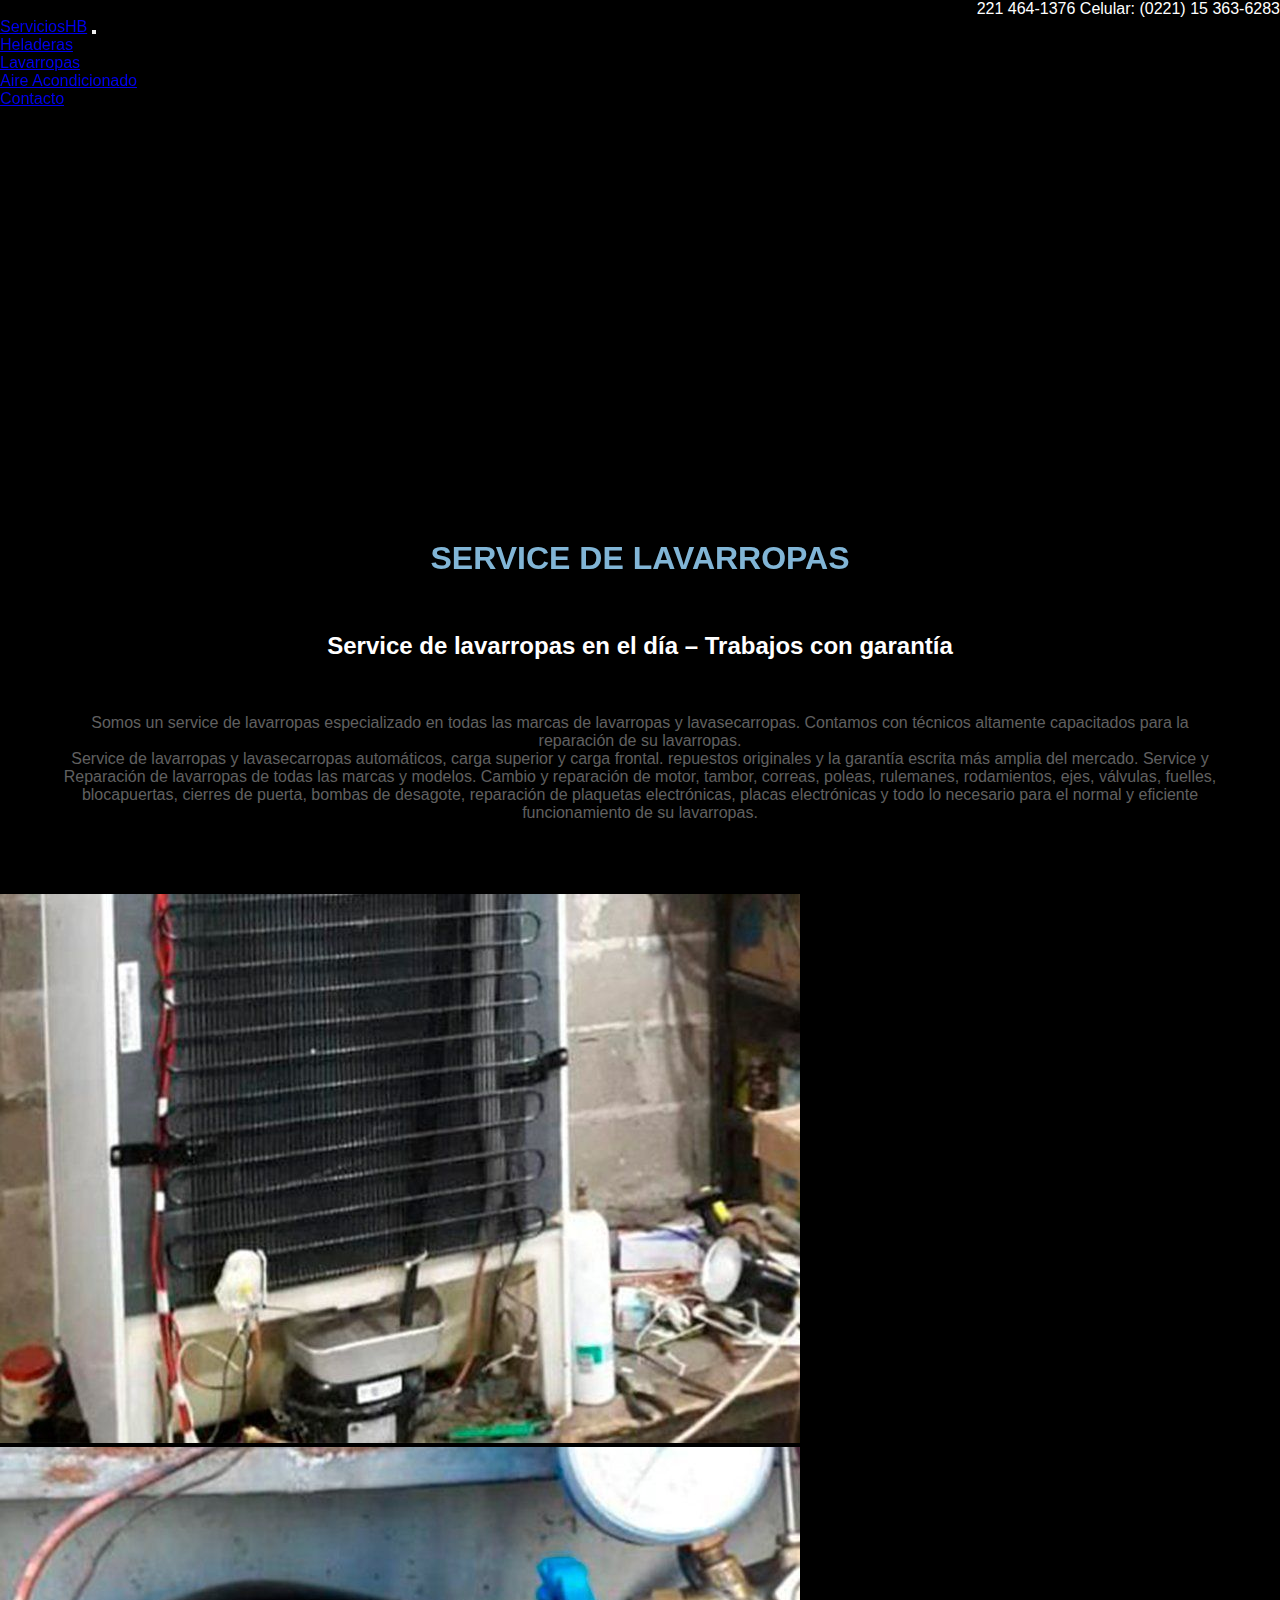
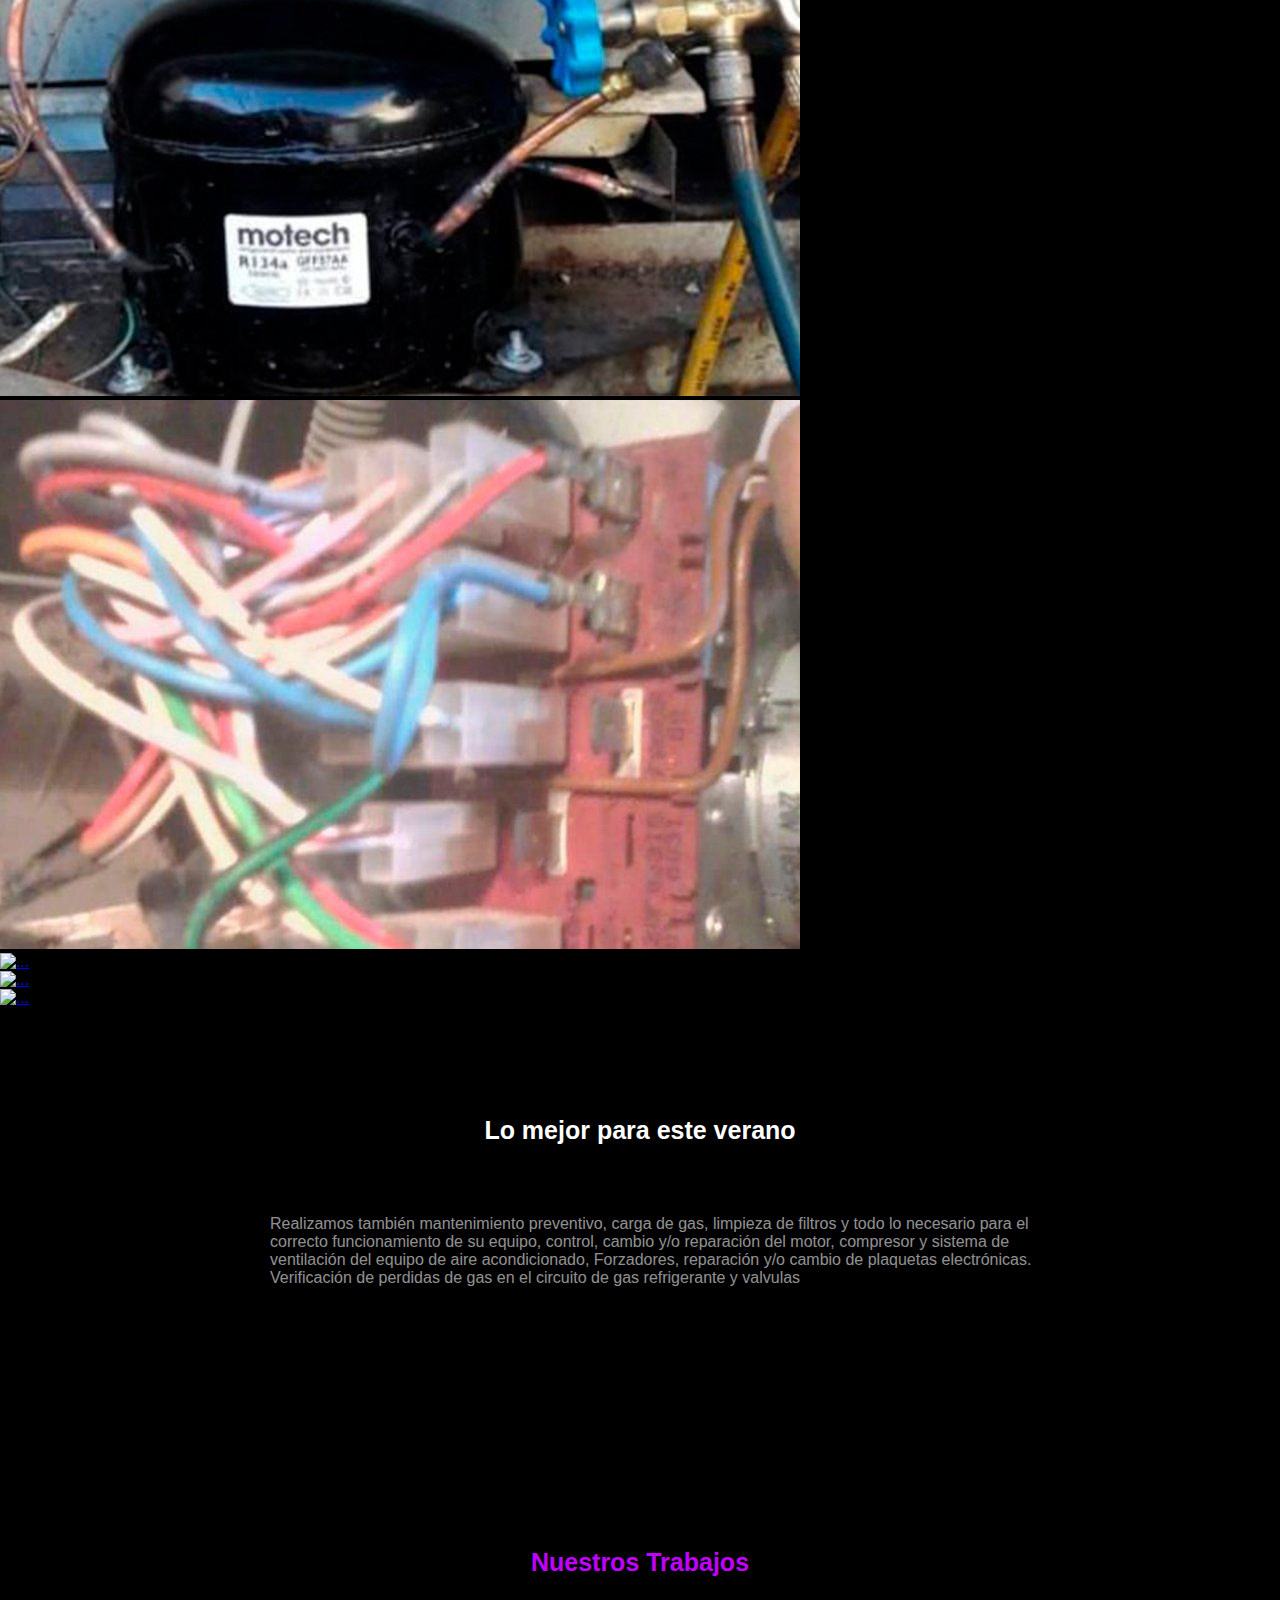
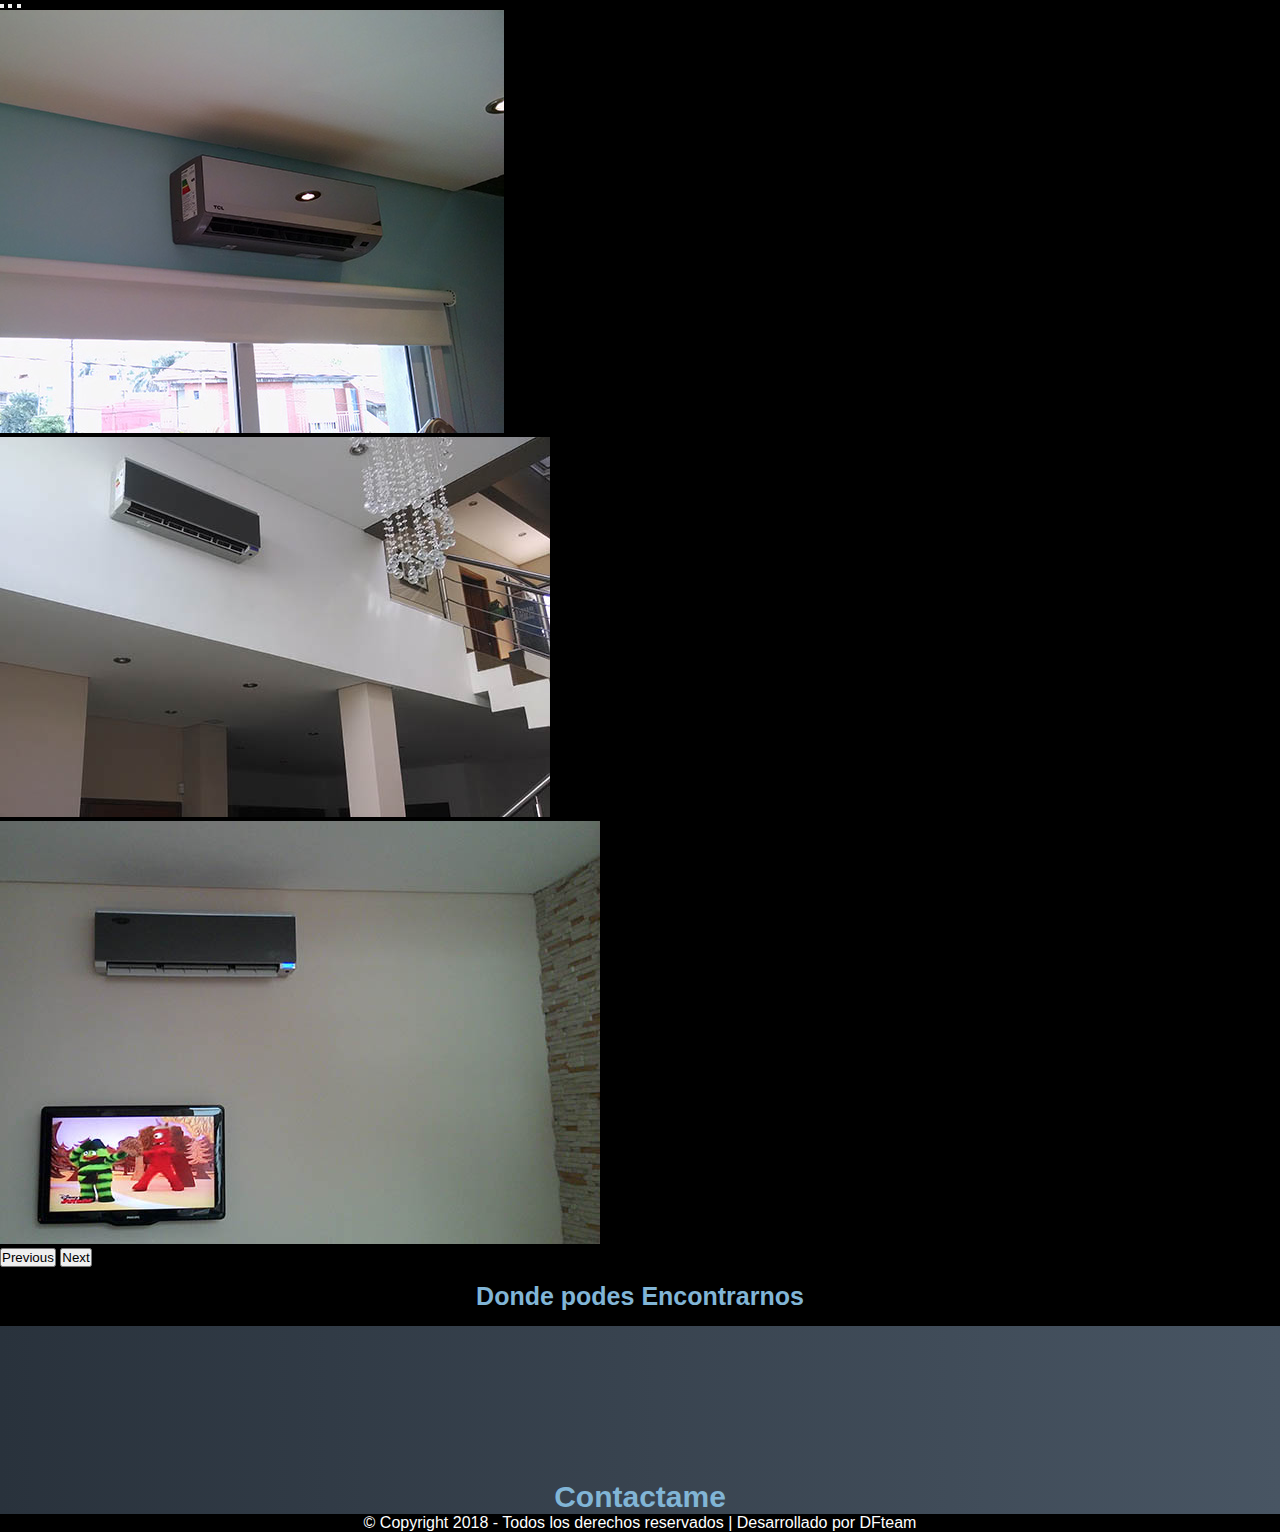
==== commit 0a4430aa: "hoñlasd" ====
--- a/index.html
+++ b/index.html
@@ -33,13 +33,13 @@
         <div class="collapse navbar-collapse" id="navbarNav">
           <ul class="navbar-nav">
             <li class="nav-item">
-              <a class="nav-link active" aria-current="page" href="/subpaginas/heladeras.html">Heladeras</a>
-            </li>
-            <li class="nav-item">
-              <a class="nav-link" href="/subpaginas/lavarropas.html">Lavarropas</a>
-            </li>
-            <li class="nav-item">
-              <a class="nav-link" href="/subpaginas/aire.html">Aire Acondicionado</a>
+              <a class="nav-link active" aria-current="page" href="#portfolio">Heladeras</a>
+            </li>
+            <li class="nav-item">
+              <a class="nav-link" href="#portfolio">Lavarropas</a>
+            </li>
+            <li class="nav-item">
+              <a class="nav-link" href="#aires">Aire Acondicionado</a>
             </li>
             <li class="nav-item">
               <a class="nav-link" href="#contacto">Contacto</a>
@@ -150,16 +150,16 @@
         </div>
     </div>
 </div>
-<h3 data-aos="zoom-in" style="text-align: center;color: #81b5d6;padding: 15px; font-size: 35px;">Reparacion y Colocacion aires acondiconado</h3>
+<h3 id="aires" data-aos="zoom-in" style="text-align: center;color: #81b5d6;padding: 15px; font-size: 35px;">Reparacion y Colocacion aires acondiconado</h3>
 <section>
 <div  style="margin-top: 24px;" class="vc_custom_1539444075635">
 <h3 class="text__clientes">Lo mejor para este verano</h3>
 <div style="display: flex; justify-content: center; margin-top: 35px;">
-<p style=" margin: 0;
+<p class="texto__carrousel" style=" margin: 0;
 border: none;
 padding: 20px 30px 30px 80px;
 background: rgba(0,0,0,.5);
-font-style: normal;width: 900px;color: rgba(240, 240, 240, 0.616);font-size: 25px;">
+font-style: normal;width: 900px;color: rgba(240, 240, 240, 0.616);height: auto;font-size:16px;">
 Realizamos también mantenimiento preventivo, carga de gas, limpieza de filtros y todo lo necesario para el 
 correcto funcionamiento de su equipo, control, cambio y/o reparación del motor, compresor y sistema de ventilación del 
 equipo de aire acondicionado, Forzadores, reparación y/o cambio de plaquetas electrónicas. Verificación de perdidas de gas 
--- a/css/style.css
+++ b/css/style.css
@@ -34,6 +34,7 @@
 
 /* MAIN----------------------- */
 @media (max-width: 1992px) {
+  
   .titulo__index {
     color: #81b5d6;
     text-align: center;
@@ -71,6 +72,7 @@
 }
 
 @media (max-width: 375px) {
+ 
   .portada {
     background-attachment: fixed;
     height: 400px;
@@ -119,6 +121,7 @@
 }
 
 @media (max-width: 412px) {
+
   .icon__footer {
     font-size: 30px;
   }
@@ -263,6 +266,7 @@
   transition: opacity 0.25s ease;
   text-align: center;
 }
+
 .vc_custom_1539444075635{
   background: url(/Img/aire1.jpg);
   height: 27rem;
@@ -284,9 +288,8 @@
   padding: 15px;
   display: flex;
   flex-direction: column-reverse;
-  
-  
-  
-  
+}
+.texto__carrousel{
+  font-size: 25px;
 }
 /*# sourceMappingURL=style.css.map */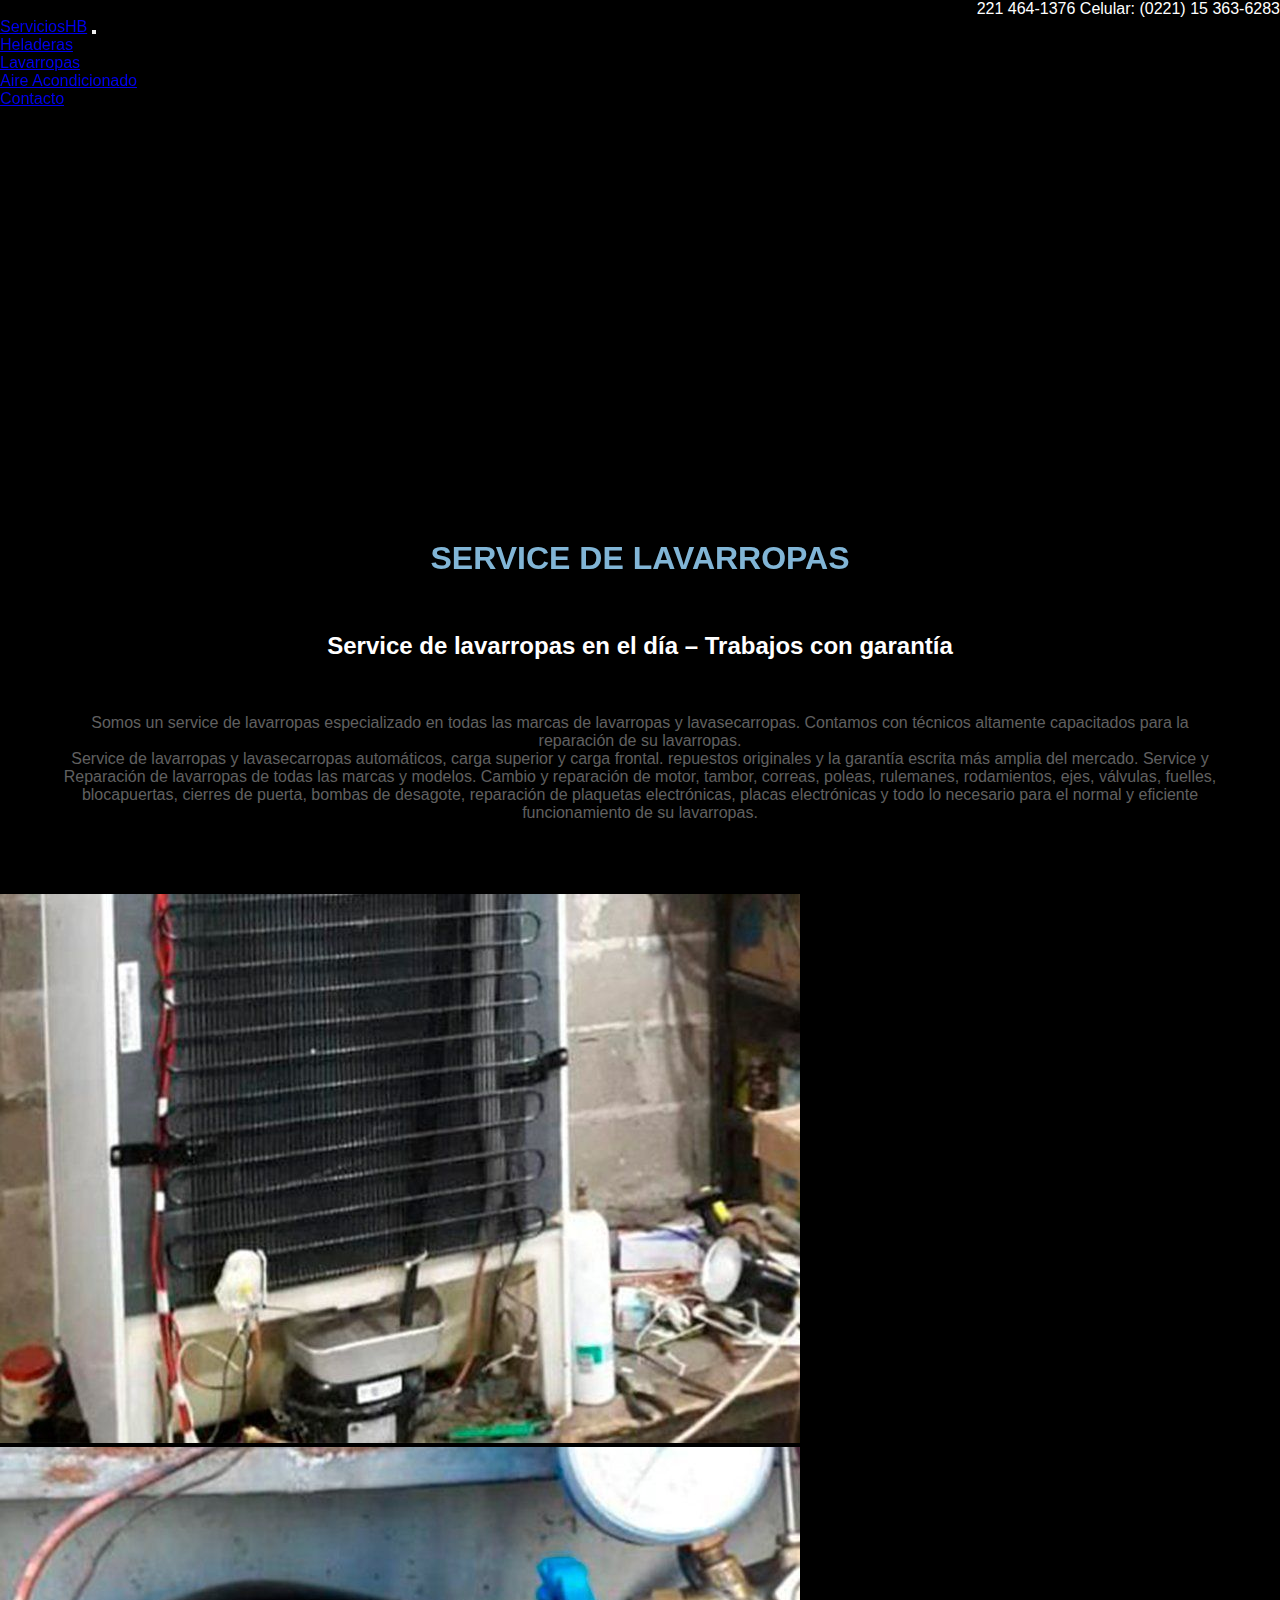
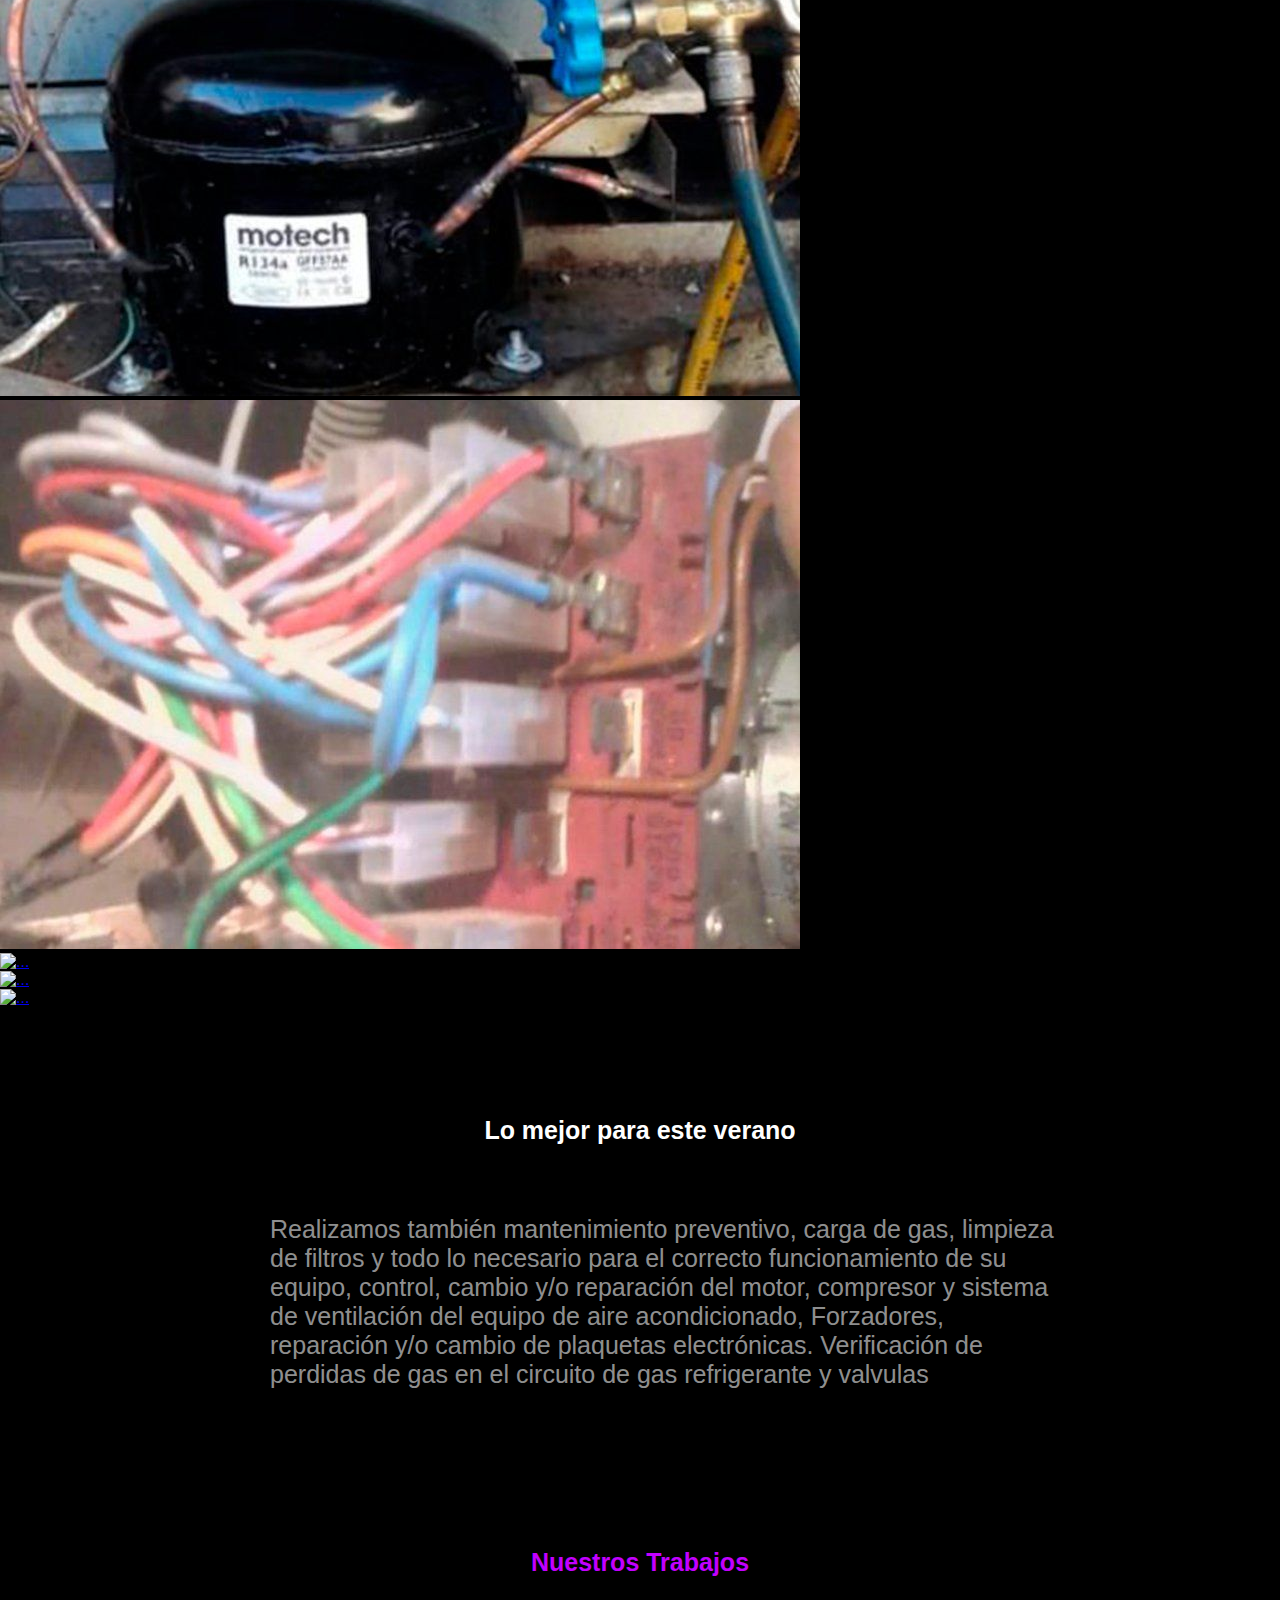
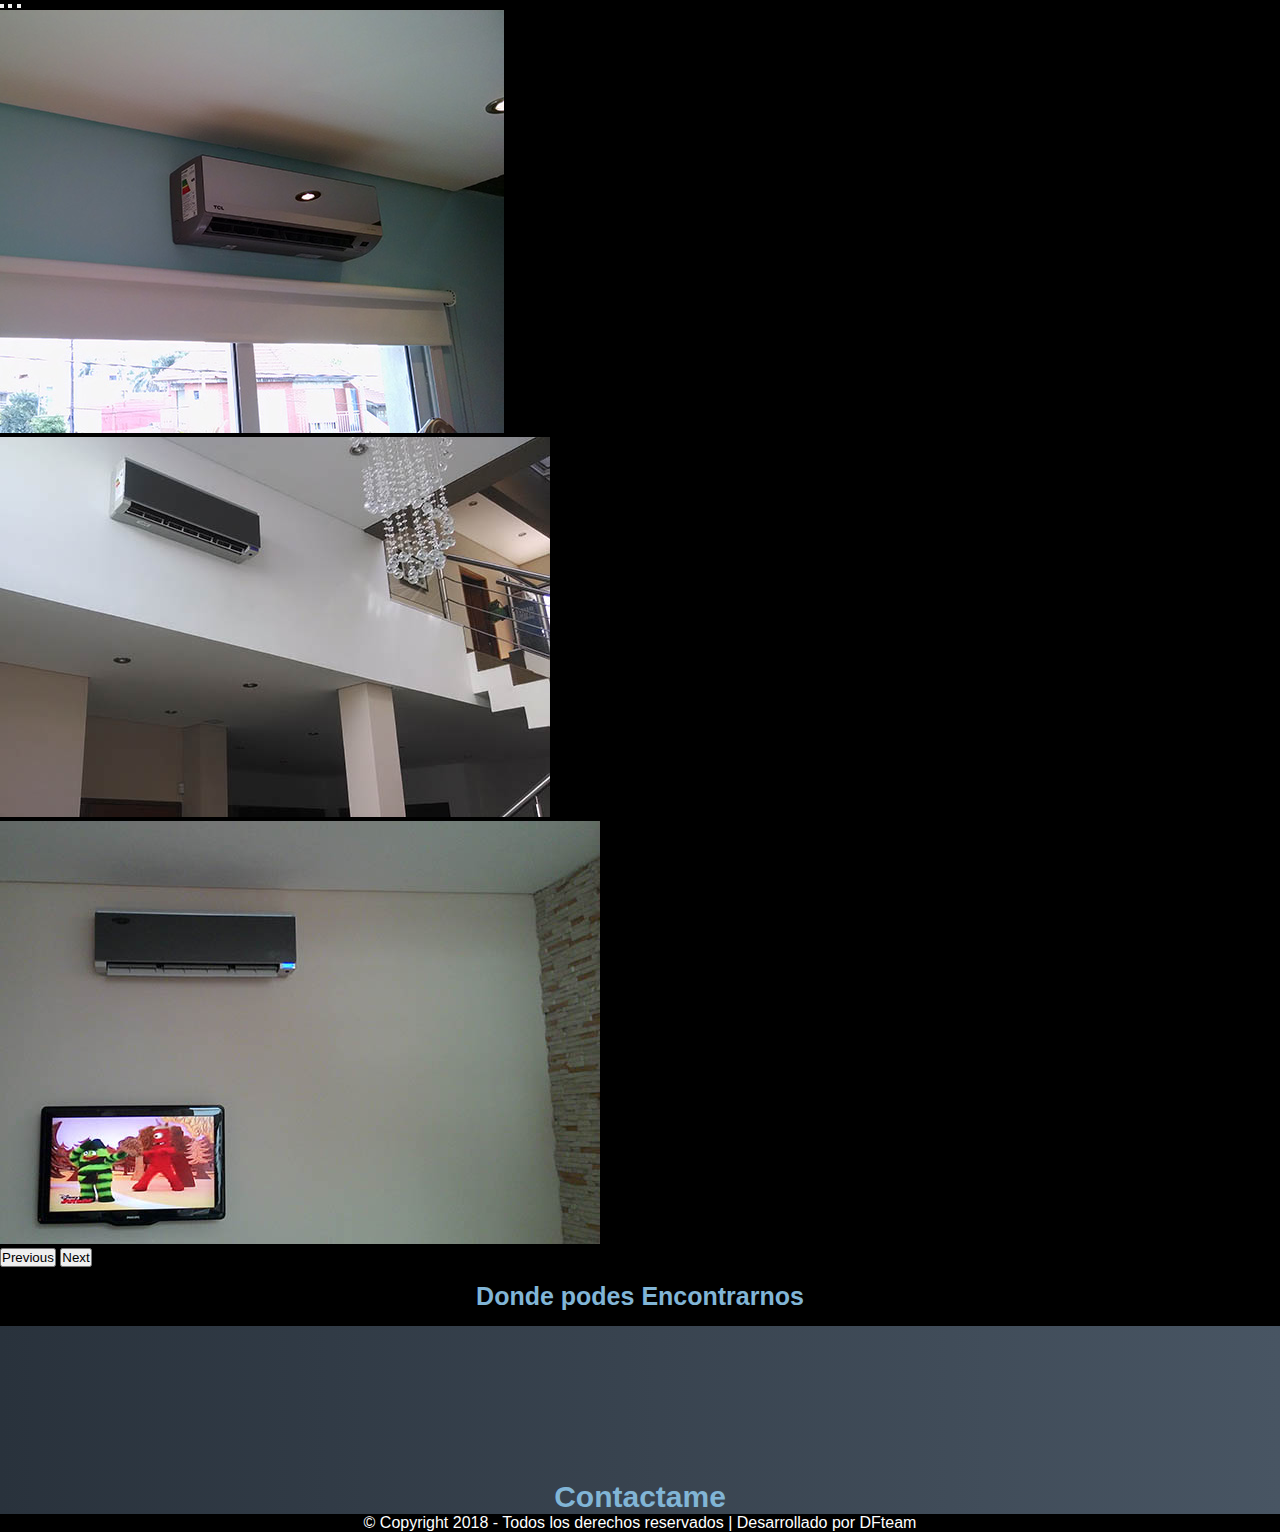
==== commit b91817cd: "holasd" ====
--- a/index.html
+++ b/index.html
@@ -159,7 +159,7 @@
 border: none;
 padding: 20px 30px 30px 80px;
 background: rgba(0,0,0,.5);
-font-style: normal;width: 900px;color: rgba(240, 240, 240, 0.616);height: auto;font-size:16px;">
+font-style: normal;width: 900px;color: rgba(240, 240, 240, 0.616);height: auto;">
 Realizamos también mantenimiento preventivo, carga de gas, limpieza de filtros y todo lo necesario para el 
 correcto funcionamiento de su equipo, control, cambio y/o reparación del motor, compresor y sistema de ventilación del 
 equipo de aire acondicionado, Forzadores, reparación y/o cambio de plaquetas electrónicas. Verificación de perdidas de gas 
--- a/css/style.css
+++ b/css/style.css
@@ -34,7 +34,9 @@
 
 /* MAIN----------------------- */
 @media (max-width: 1992px) {
-  
+  .texto__carrousel{
+    font-size: 25px;
+  }
   .titulo__index {
     color: #81b5d6;
     text-align: center;
@@ -72,7 +74,9 @@
 }
 
 @media (max-width: 375px) {
- 
+  .texto__carrousel{
+    font-size: 15px;
+  }
   .portada {
     background-attachment: fixed;
     height: 400px;
@@ -121,7 +125,9 @@
 }
 
 @media (max-width: 412px) {
-
+  .texto__carrousel{
+    font-size: 15px;
+  }
   .icon__footer {
     font-size: 30px;
   }
@@ -289,7 +295,5 @@
   display: flex;
   flex-direction: column-reverse;
 }
-.texto__carrousel{
-  font-size: 25px;
-}
+
 /*# sourceMappingURL=style.css.map */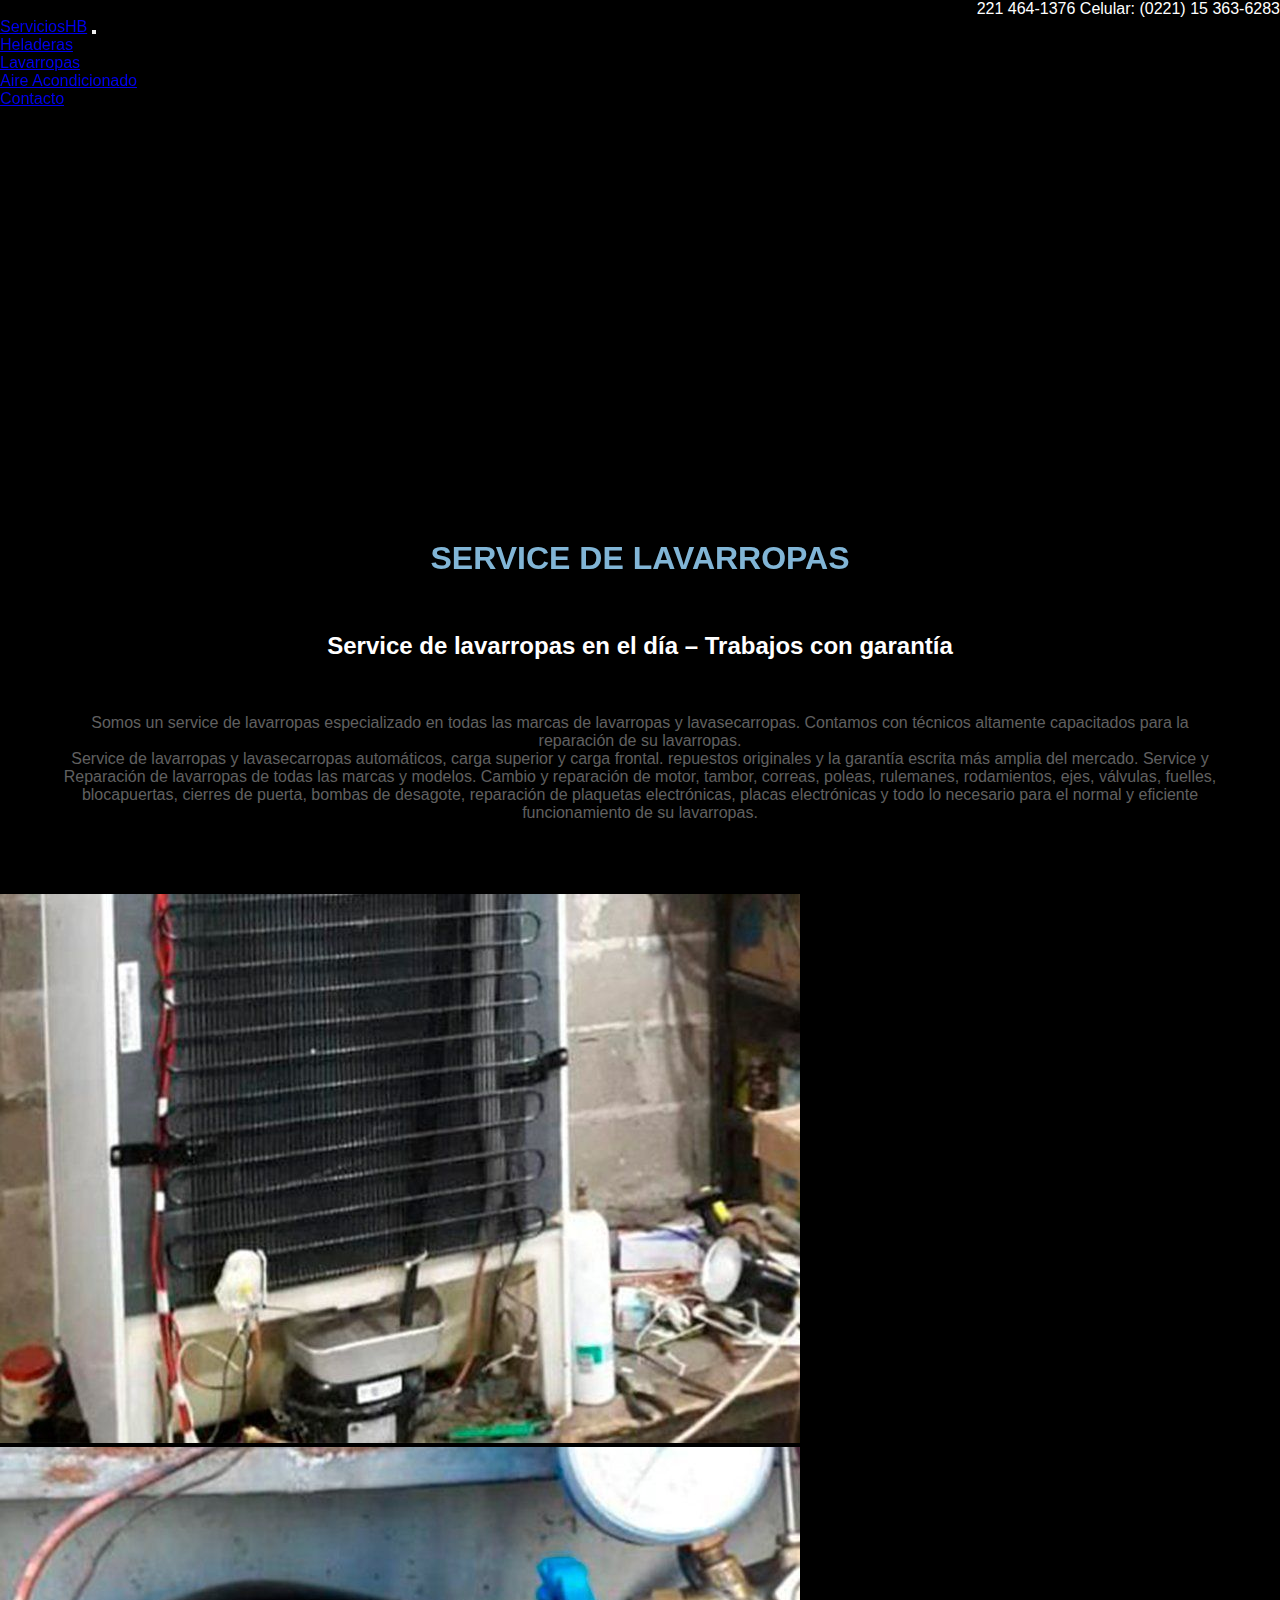
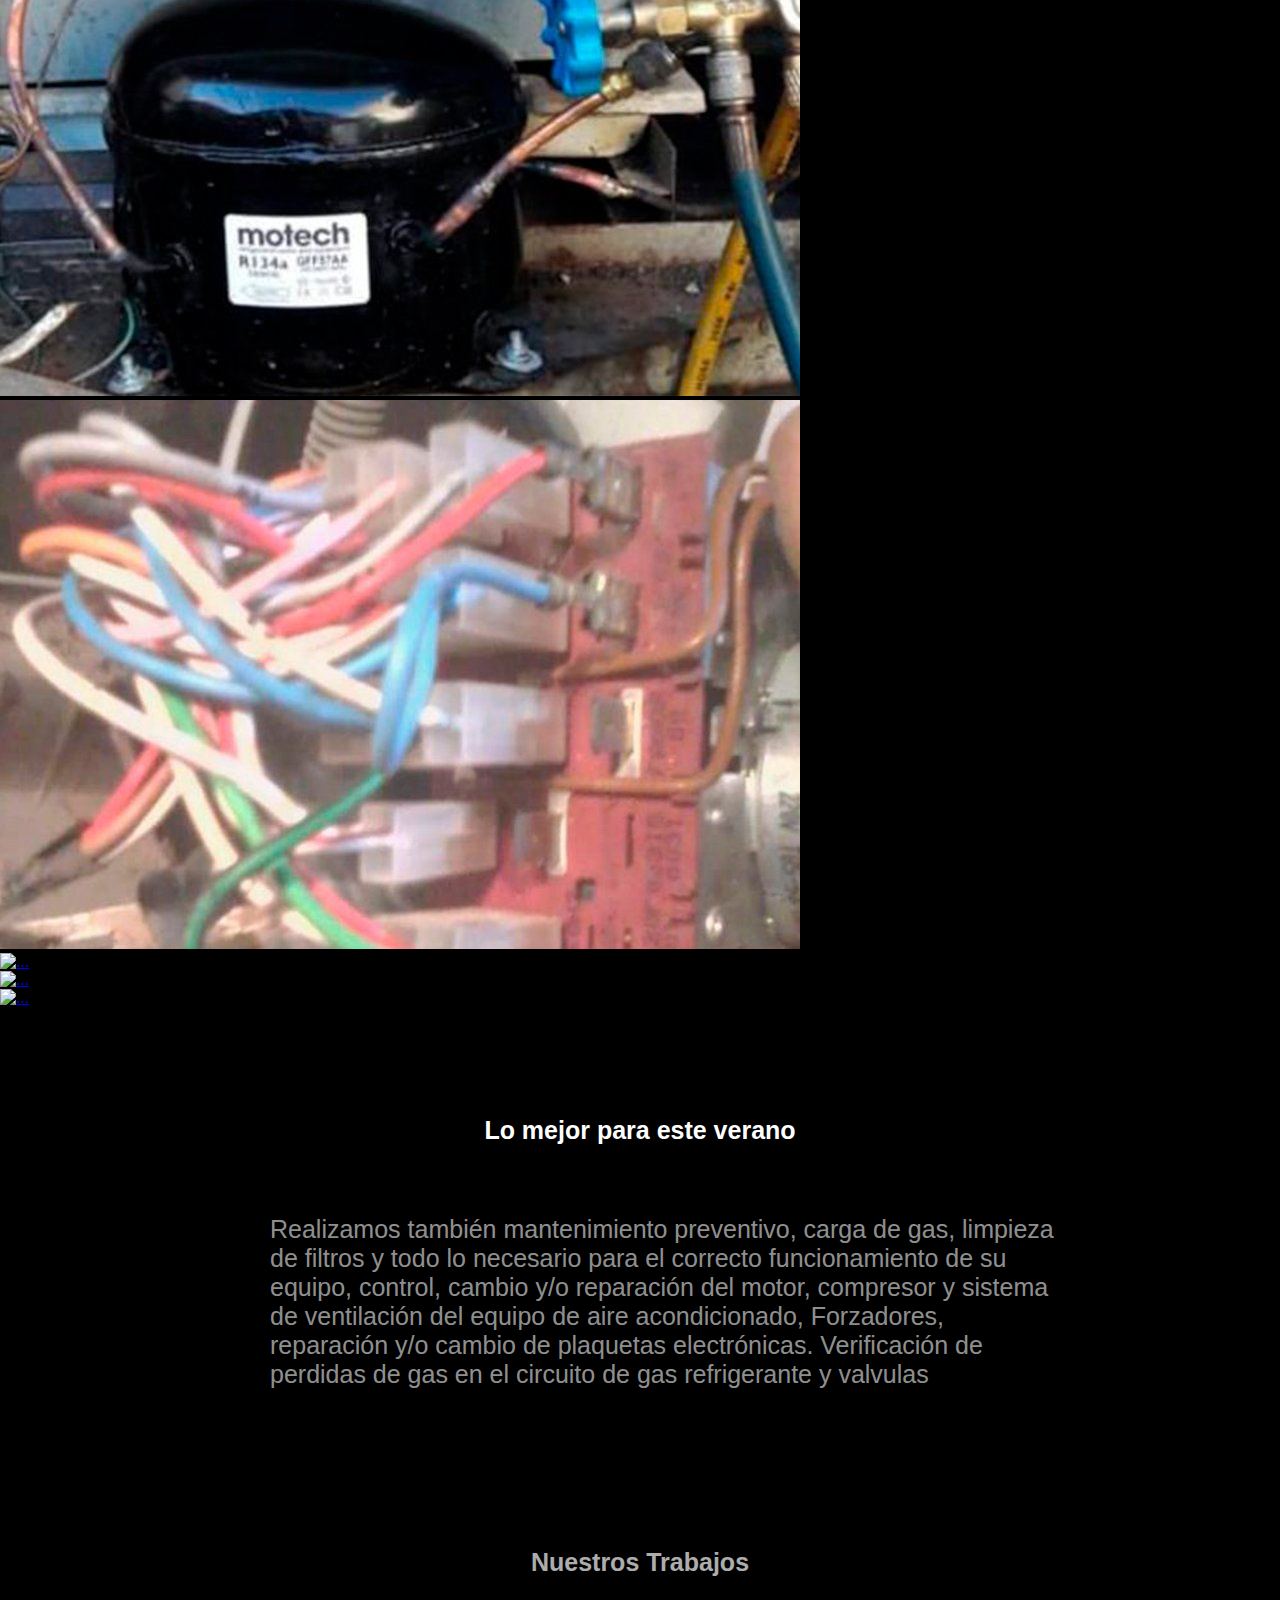
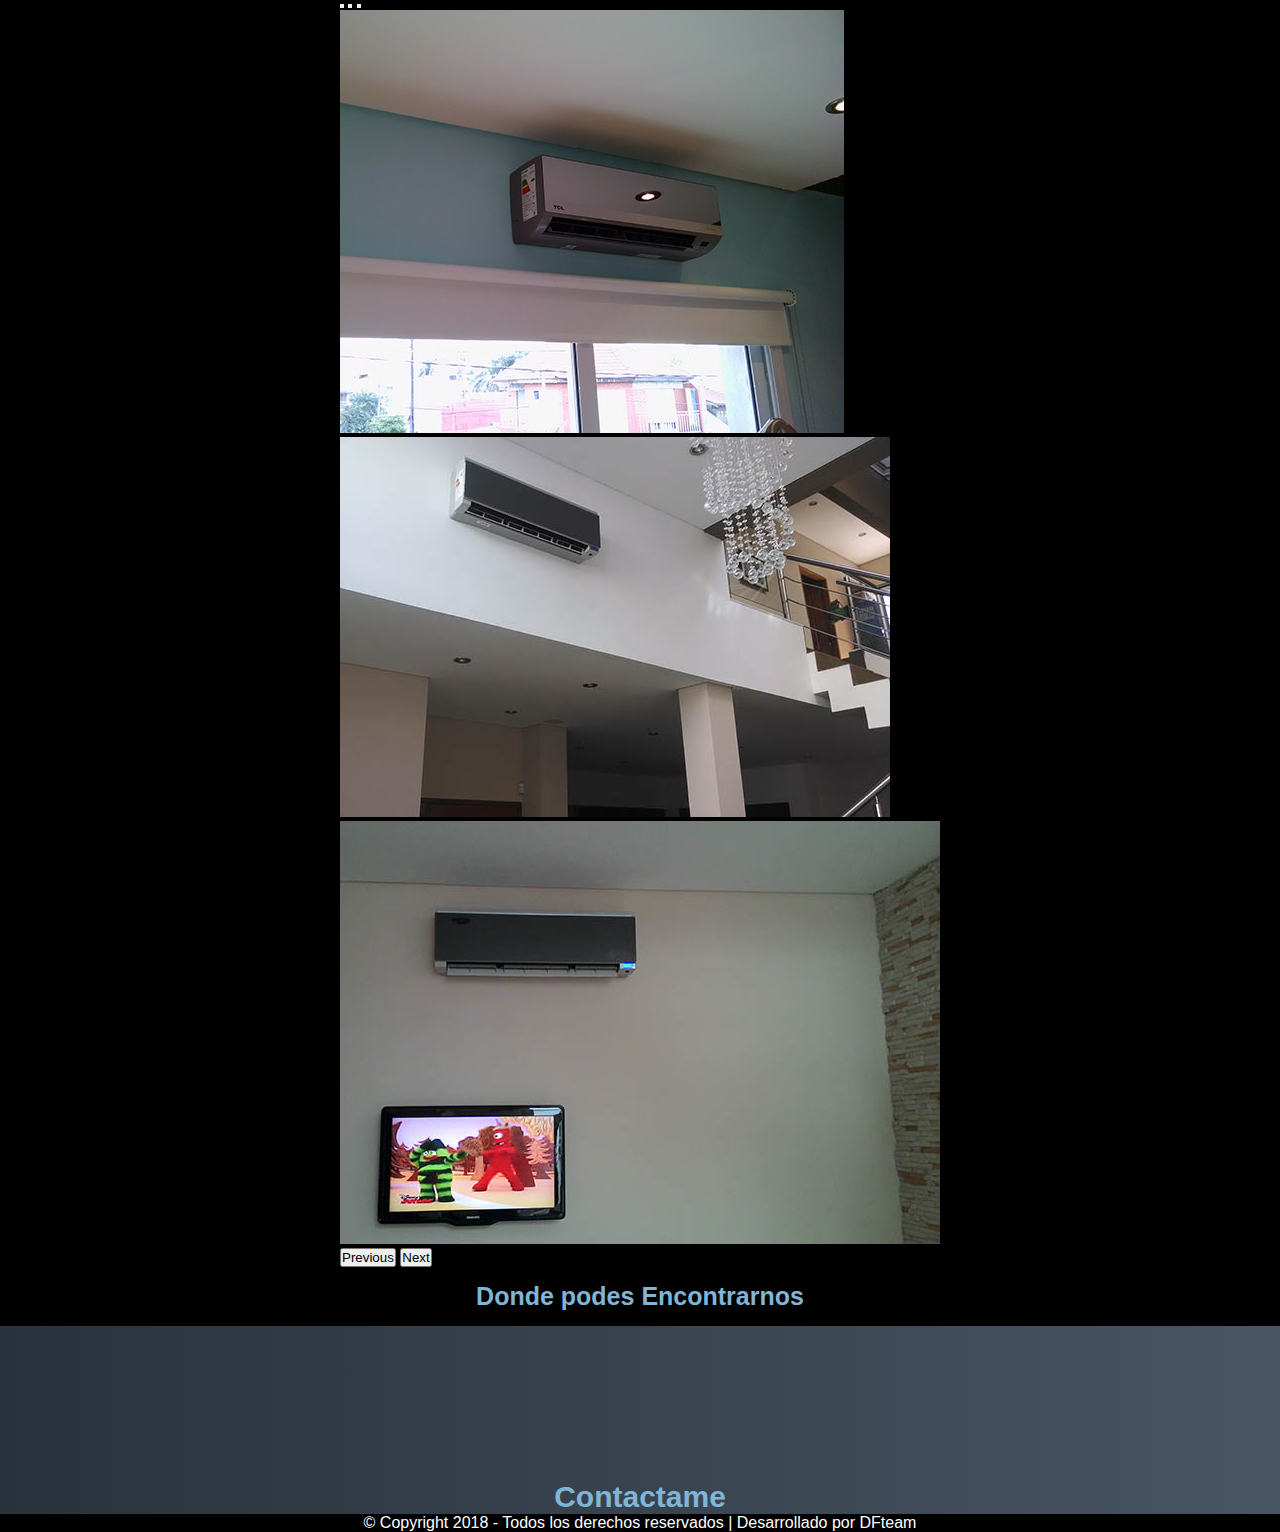
==== commit c5ae04d5: "posiconamiento" ====
--- a/index.html
+++ b/index.html
@@ -171,12 +171,12 @@
 </section>
 
 
-<h3 style="text-align: center;color: rgb(195, 0, 255);padding: 15px; font-size: 25px;" >Nuestros Trabajos</h3>
+<h3 style="text-align: center;color: rgba(252, 252, 252, 0.699);padding: 15px; font-size: 25px;" >Nuestros Trabajos</h3>
 
 <!-- CARROUSEL ------------------------------------------------------------------------ -->
 
 
-<div >
+<div class="carrose__img">
   <div id="carouselExampleIndicators" class="carousel slide">
     <div class="carousel-indicators">
       <button type="button" data-bs-target="#carouselExampleIndicators" data-bs-slide-to="0" class="active" aria-current="true" aria-label="Slide 1"></button>
--- a/css/style.css
+++ b/css/style.css
@@ -35,7 +35,7 @@
 /* MAIN----------------------- */
 @media (max-width: 1992px) {
   .texto__carrousel{
-    font-size: 25px;
+    font-size: 20px;
   }
   .titulo__index {
     color: #81b5d6;
@@ -72,7 +72,17 @@
     margin: 30px 0;
   }
 }
-
+@media (min-width:280px){
+  .texto__carrousel{
+    font-size: 25px;
+  }
+}
+
+@media (max-width:590px){
+  .texto__carrousel{
+    font-size: 15px;
+  }
+}
 @media (max-width: 375px) {
   .texto__carrousel{
     font-size: 15px;
@@ -295,5 +305,10 @@
   display: flex;
   flex-direction: column-reverse;
 }
-
+.carrose__img{
+  display: flex;
+  align-items: center;
+  justify-content: center;
+
+}
 /*# sourceMappingURL=style.css.map */